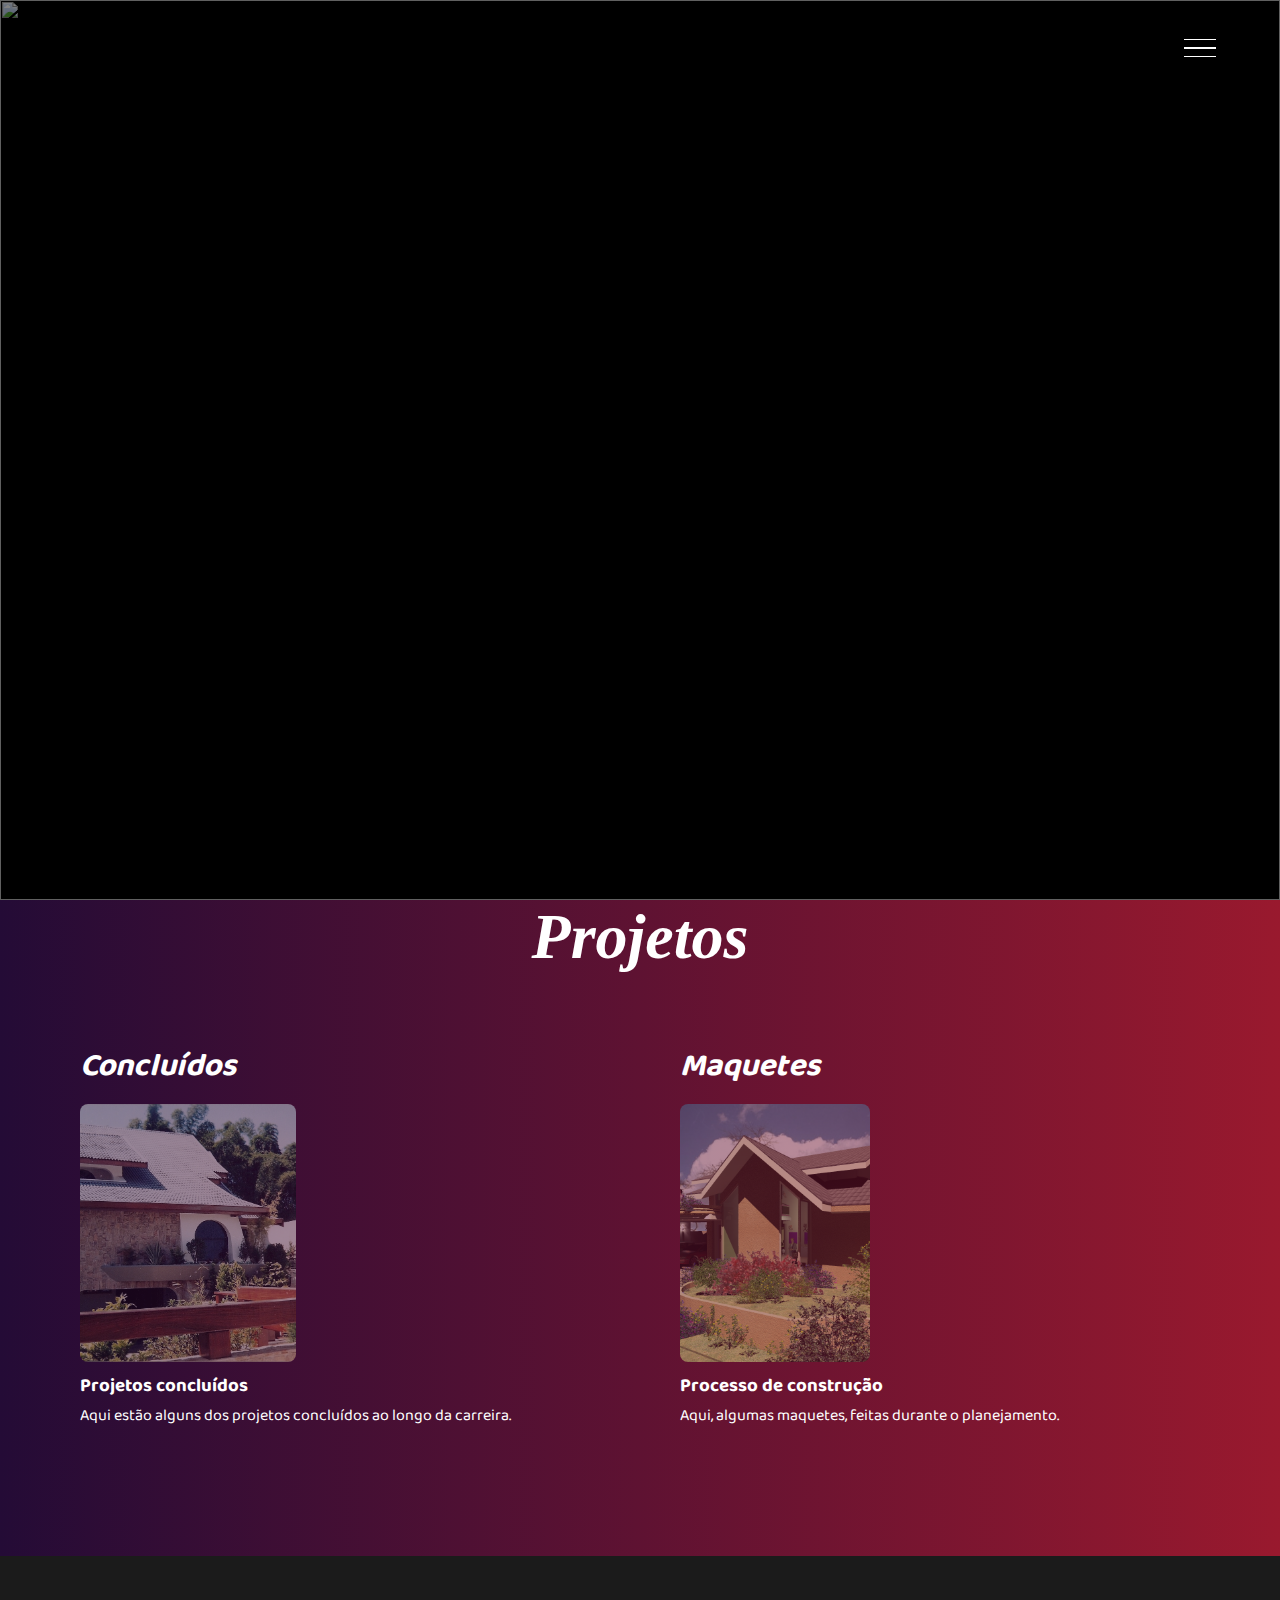
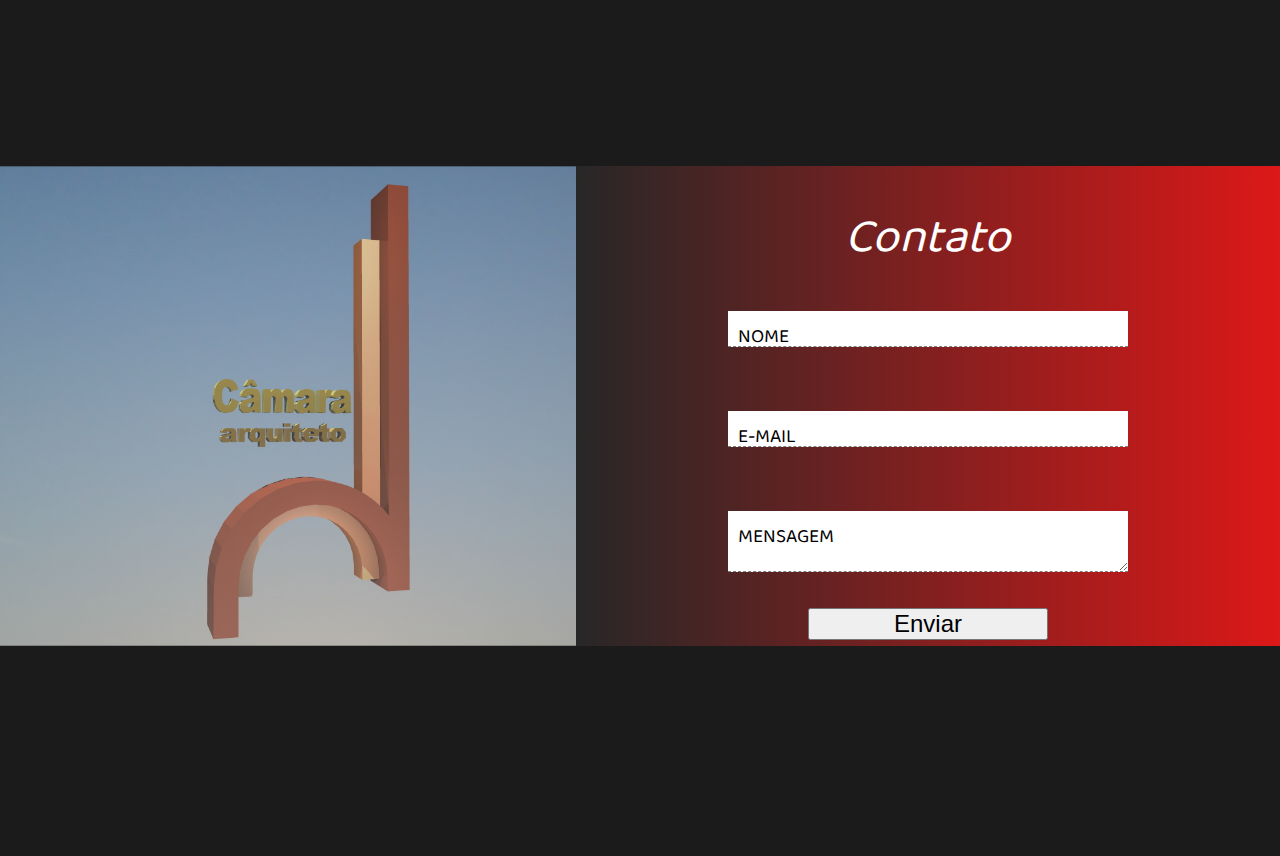
==== index.html @ ca82f41b ".abacontatos-inicial" ====
<!DOCTYPE html>
<html lang="pt-br">
<head>
    <meta charset="UTF-8">
    <meta name="viewport" content="width=device-width, initial-scale=1.0">
    <link rel="stylesheet" href="style.css">
    <link rel="apple-touch-icon" sizes="180x180" href="Imagens/apple-touch-icon.png">
    <link rel="icon" type="image/png" sizes="32x32" href="Imagens/favicon-32x32.png">
    <link rel="icon" type="image/png" sizes="16x16" href="Imagens/favicon-16x16.png">
    <link rel="manifest" href="/site.webmanifest">
    <title>Câmara Arquitetura</title>
</head>
<body>

    <div class="container">
        
        <div class="hamburguer">
            <div class="line" id="line1"></div>
            <div class="line" id="line2"></div>
            <div class="line" id="line3"></div>
            <span>fechar</span>
        </div>

        <header>
            <div class="img-wrapper">
                <img src="Imagens/obra marcelino 019.JPG" alt="">
            </div>

            <div class="banner">
                <h1>Arquitetando seus sonhos</h1>
                <p>Câmara Arquiteto</p>
            </div>
        </header>

        <aside class="sidebar">
            <nav>
                <ul class="menu">
                    <li class="menu-item"><a href="" class="menu-link">Ínicio</a></li>
                    <li class="menu-item"><a href="" class="menu-link">Projetos</a></li>
                    <li class="menu-item"><a href="" class="menu-link">Background</a></li>
                    <li class="menu-item"><a href="" class="menu-link">Contato</a></li>
                </ul>
            </nav>

            <div class="socialMedia">
                <a href=""><i class="fab fa-facebook"></i></a>
                <a href=""><i class="fab fa-instagram"></i></a>
            </div>
        </aside>

        <section class="sessao-projetos">
            <h1>Projetos</h1><br>
            <div class="sessao-header">
                <div>
                    <div class="projetos">
                        <div class="card">
                            <div class="card-img-wrapper">
                                <div class="imagem">
                                    <h2>Concluídos</h2>
                                    <img src="Imagens/Digitalizar0001.JPG" alt="concluídos">
                                    <h3>Projetos concluídos</h3>
                                    <p>Aqui estão alguns dos projetos concluídos ao longo da carreira.</p>
                                </div>
                            </div>
                            <div class="card-img-wrapper">
                                <div class="imagem">
                                    <h2>Maquetes</h2>
                                    <img src="Imagens/hi1.jpg" alt="Maquetes">
                                    <h3>Processo de construção</h3>
                                    <p>Aqui, algumas maquetes, feitas durante o planejamento.</p>
                                </div>
                            </div>
                        </div>
                    </div>
                </div>
            </div>
        </section>

        <section class="sessao-contato">

            <div class="contato-wrapper">
                <div class="contato-esquerda"></div>
                <div class="contato-direita">
                    <h1>Contato</h1>
                    <form>
                        <div class="input-grupo"><input type="text" class="field" id="nome"><label for="nome" class="field-label">Nome</label></div>
                        <div class="input-grupo"><input type="text" class="field" id="email"><label for="email" class="field-label">E-mail</label></div>
                        <div class="input-grupo">
                            <textarea class="field" id="mensagem-contato"></textarea>
                            <label for="mensagem-contato" class="field-label">Mensagem</label>
                        </div>
                        <button type="submit" class="btn-submit">Enviar</button>
                    </form>
                </div>
            </div>

        </section>
    </div>
</body>
    <script src="script.js"></script>
</html>
---- style.css ----
@import url('https://fonts.googleapis.com/css2?family=Baloo+Da+2:wght@400;500;600;700;800&family=Josefin+Slab:ital,wght@0,100;0,200;0,300;0,400;1,100;1,200;1,300&family=Mulish:ital,wght@0,200;0,300;0,400;0,500;1,200;1,300;1,400;1,500&display=swap');

@import url('https://cdnjs.cloudflare.com/ajax/libs/font-awesome/5.15.1/css/all.min.css');

*{
    margin: 0;
    padding: 0;
    list-style: none;
    text-decoration: none;
}

:root{
    --font-primary: "Baloo Da 2", serif;
    --font-secudary: "Josefin Slab", serif;
    --font-action: "Muli", serif;
}

.hamburguer{
    width: 2rem;
    height: 2rem;
    position: fixed;
    z-index: 100;
    right: 4rem;
    top: 2rem;
    display: flex;
    flex-direction: column;
    justify-content: space-evenly;
    cursor: pointer;
}

.show-menu .hamburguer{
    right: 11rem;
}

.line{
    width: 100%;
    height: .1rem;
    background-color: white;
    box-shadow: 0.1rem 0.1rem 1px black;
    transition: transform .5s;
}

.show-menu #line1{
    transform: rotate(45deg) translate(.3rem, .4rem);
}

.show-menu #line2{
    opacity: 0;
    visibility: hidden;
}

.show-menu #line3{
    transform: rotate(-45deg) translate(.3rem, -.5rem);
}

.hamburguer span{
    position: absolute;
    left: 3rem;
    height: 2rem;
    width: 6rem;
    display: flex;
    justify-content: center;
    align-items: center;
    background-color: rgb(119, 34, 34);
    color: white;
    font-family: var(--font-secudary);

    opacity: 0;
}

.hamburguer span::before{
    content: "";
    position: absolute;
    border-right: .5rem solid rgb(119, 34, 34);
    border-top: .5rem solid transparent;
    border-left: .5rem solid transparent;
    border-bottom: .5rem solid transparent;
    left: -1.5rem;
}

.show-menu .hamburguer:hover span{
    opacity: 1;
}

header{
    width: 100%;
    height: 100vh;
    overflow: hidden;
    position: relative;
}

.img-wrapper{
    width: 100%;
    height: 100%;
    overflow: hidden;
    background-color: black;
}

.img-wrapper img{
    width: 100%;
    height: 100%;
    object-fit: cover;
    opacity: 0.5;
    animation: zoom 4s;
}

@keyframes zoom{
    0%{
        transform: scale(1.8);
    }
    100%{
        transform: scale(1);
    }
}
.banner{
    position: absolute;
    top: 25%;
    left: 2%;
}

.banner h1{
    color: white;
    font-size: 4.5rem;
    font-family: var(--font-primary);
    font-weight: 200;
    font-style: italic;
    text-shadow: .3rem .4rem 2px rgba(0, 0, 0, .6);
    margin-bottom: 0.5rem;
    opacity: 0;
    animation: moveBanner 1s forwards;
}

.banner p{
    color: white;
    font-size: 3.5rem;
    font-family: var(--font-secudary);
    font-weight: 800;
    font-style: italic;
    text-shadow: .3rem .4rem 2px rgba(0, 0, 0, .6);
    margin-bottom: 2rem;
    opacity: 0;
    animation: moveBanner 1.6s forwards;
    
}

.banner button{
    font-family: var(--font-action);
    color: black;
    text-transform: uppercase;
    letter-spacing: .1rem;
    background: #FFEFBA; 
    background: -webkit-linear-gradient(to right, #FFFFFF, #FFEFBA);  
    background: linear-gradient(to right, #FFFFFF, #FFEFBA); 
    padding-top: 1rem;
    padding-bottom: 1rem;
    padding-left: 2rem;
    padding-right: 2rem;
    border: none;
    border-radius: 5px;
    font-size: 1.3rem;
    cursor: pointer;

    opacity: 0;
    animation: moveBanner 1.9s forwards;
}

@keyframes moveBanner{
    0%{
        transform: translateY(10rem) rotateY(-30deg);
    }
    100%{
        transform: translateY(0) rotateY(0);
        opacity: 1;
    }
}

.sidebar{
    width: 14rem;
    height: 100vh;
    background: #333333;
    background: -webkit-linear-gradient(to left, #dd1818, #272727);
    background: linear-gradient(to left, #dd1818, #272727);
    position: fixed;
    top: 0;
    right: -20rem;
    transition: all 1s;
}

.show-menu .sidebar{
    right: 0;
}

.menu{
    position: absolute;
    top: 40%;
    left: 50%;
    transform: translate(-50%, -50%);
}

.menu-item{
    text-align: center;   
}

.menu-link{
    font-family: var(--font-secudary);
    font-weight: 900;
    font-size: 2rem;
    font-style: italic;
    color: white;
}

.menu-link:hover{
    color: rgb(53, 53, 53);
}

.socialMedia{
    position: absolute;
    bottom: 2rem;
    width: 100%;
    display: flex;
    justify-content: space-evenly;
    background: #333333; 
    background: -webkit-linear-gradient(to left, #dd1818, #272727);
    background: linear-gradient(to left, #dd1818, #272727);

}

.socialMedia i{
    color: white;
    height: 2.5rem;
    width: 2.5rem;
    font-size: 2rem;
    display: flex;
    justify-content: center;
    align-items: center;
}

.socialMedia i:hover{
    color: rgb(53, 53, 53);
}

.sessao-projetos{
    background: #c31432;
    background: -webkit-linear-gradient(to right, #240b36, #99192e); 
    background: linear-gradient(to right, #240b36, #99192e); 

}

.sessao-projetos h1{
    font-size: 4rem;
    font-weight: bolder;
    font-style: italic;
    text-align: center;
    color: white;
} 

.projetos{
    color: white;
    font-family: var(--font-primary);
    display: flex;
    margin-left: 5rem;
}

.projetos h2{
    font-size: 2rem;
    font-weight: bolder;
    font-style: italic;
    display: flex;
    color: white;
}

.card{
    bottom: 2rem;
    width: 100%;
    display: flex;
    padding-top: 3rem;
}

.card h3{
    font-weight: bolder;
}

.card .card-img-wrapper{
    width: 100%;
    height: 100%;
    display: flex;
    padding-bottom: 10rem;
}

.card-img-wrapper img{
    object-fit: cover;
    width: 50%;
    height: 50%;
    margin-top: 10px;
    border-radius: .5rem;
    opacity: .5;
    justify-content: space-evenly; 
    bottom: 0;
    cursor: pointer;
}

.card-img-wrapper img:hover{
    opacity: 1;
    background-color: black;
}

.sessao-contato{
    width: 100%;
    height: 100vh;
    background-color: rgb(27, 27, 27);
    color: black;
    display: flex;
    align-items: center;
    justify-content: center;
}

.contato-wrapper{
    width: 100%;
    height: 30rem;
    display: flex;

}

.contato-esquerda{
    width: 50%;
    background: linear-gradient(rgba(88, 88, 88, 0.2), rgba(124, 124, 124, 0.5)), url(Imagens/logo10.jpg);
    background-size: cover;
    padding: 2rem 3rem 3rem 3rem;
}

.contato-direita{
    width: 50%;
    padding: 2rem 7rem 7rem 7rem;
    background: #333333;
    background: -webkit-linear-gradient(to left, #dd1818, #272727);
    background: linear-gradient(to left, #dd1818, #272727);
}

.sessao-contato h1{
    font-family: var(--font-primary);
    color: rgb(255, 255, 255);
    font-size: 3rem;
    font-weight: lighter;
    font-style: italic;
    text-align: center;
}

.sessao-contato form{
    width: 100%;
    display: flex;
    flex-direction: column;
    align-items: center;
}

.input-grupo{
    position: relative;
}

.field{
    border: none;
    width: 25rem;
    font-size: 1.2rem;
    font-family: serif;
    font-weight: lighter;
    border-bottom: 1px dashed gray;
    height: 2.2rem;
    outline: none;
    margin: 2rem 0;
}

.input-grupo textarea{
    padding-top: 1.5rem;
}

.field-label{
    position: absolute;
    left: 0;
    top: 2.6rem;
    font-size: 1.2rem;
    font-family: var(--font-primary);
    font-weight: lighter;
    text-transform: uppercase;
    transition: all .4s;
    padding-left: .6rem;
    padding-bottom: .6rem;
}

.field:focus ~ label{
    top: 0;
    color: white;
}

.field:focus{
    border-bottom: 1px solid;
}

.btn-submit{
    font-size: 1.5rem;
    width: 50%;
    height: 2rem;
    
}
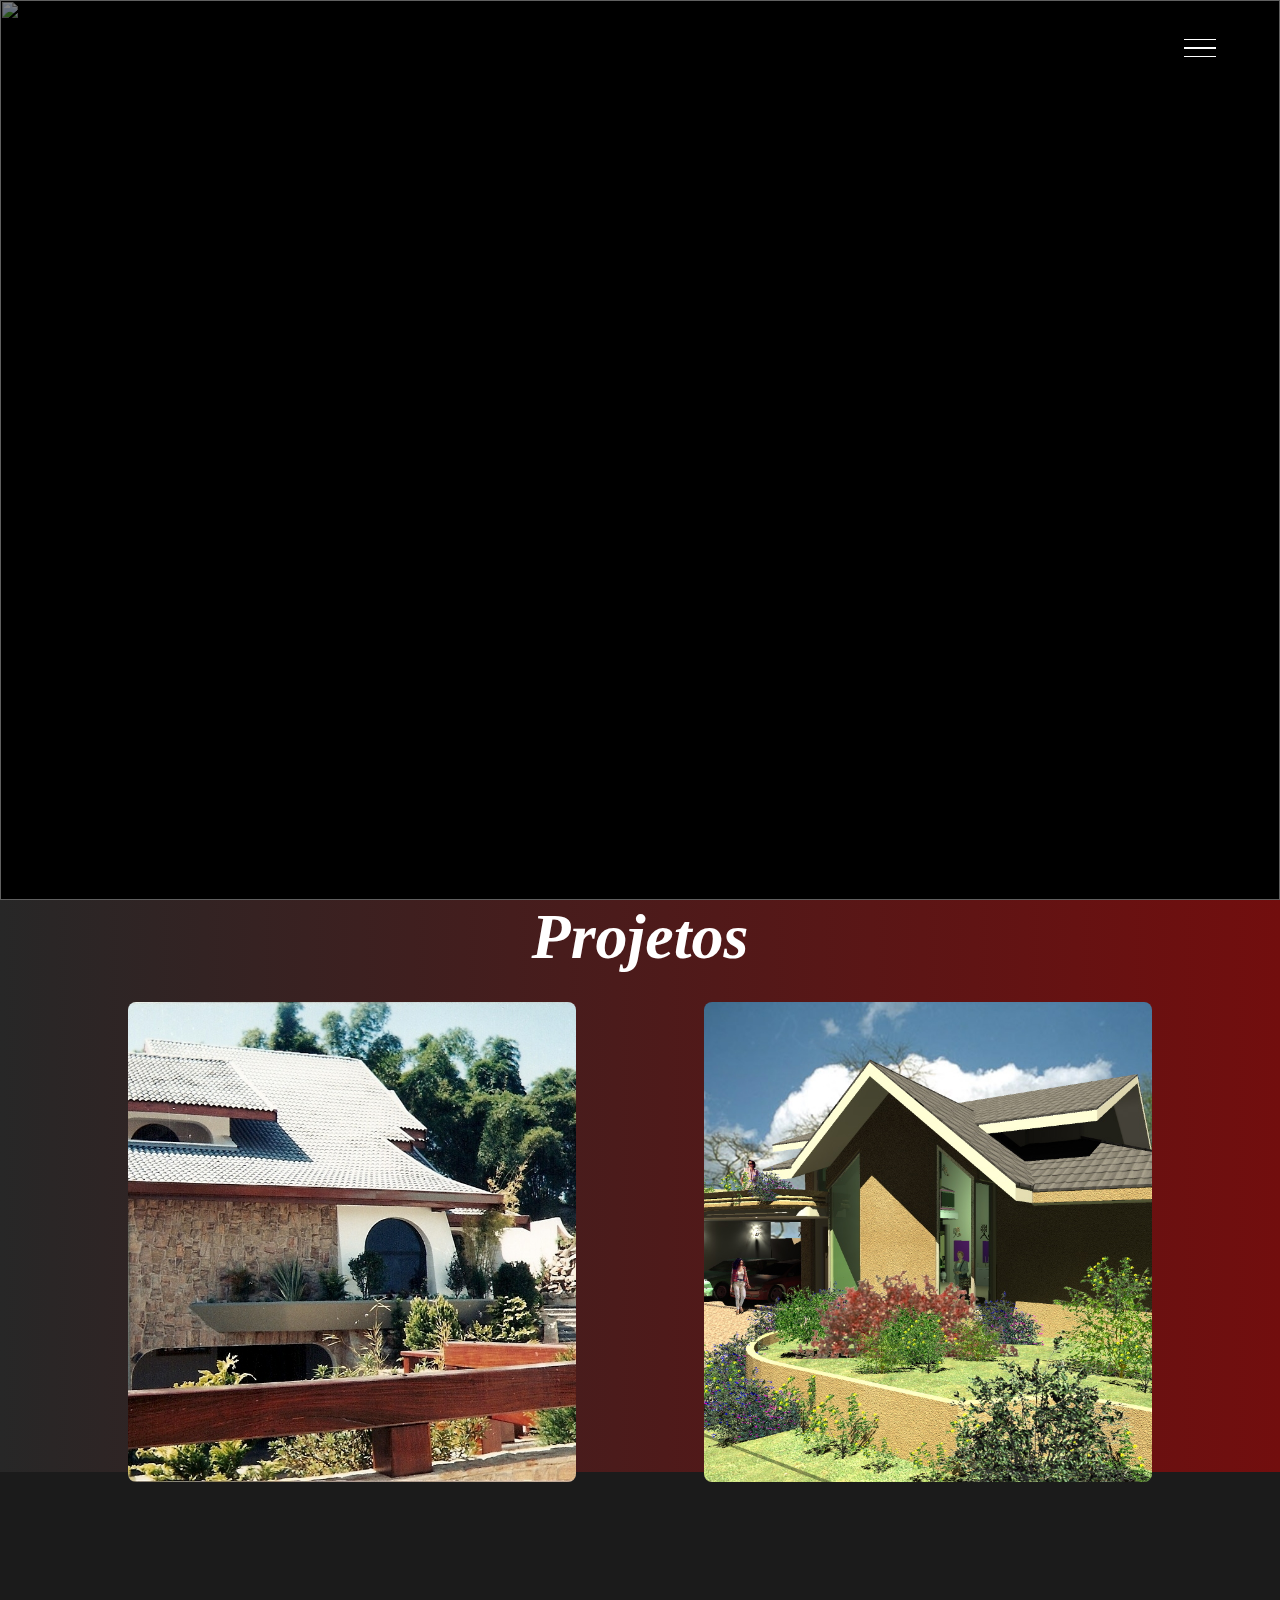
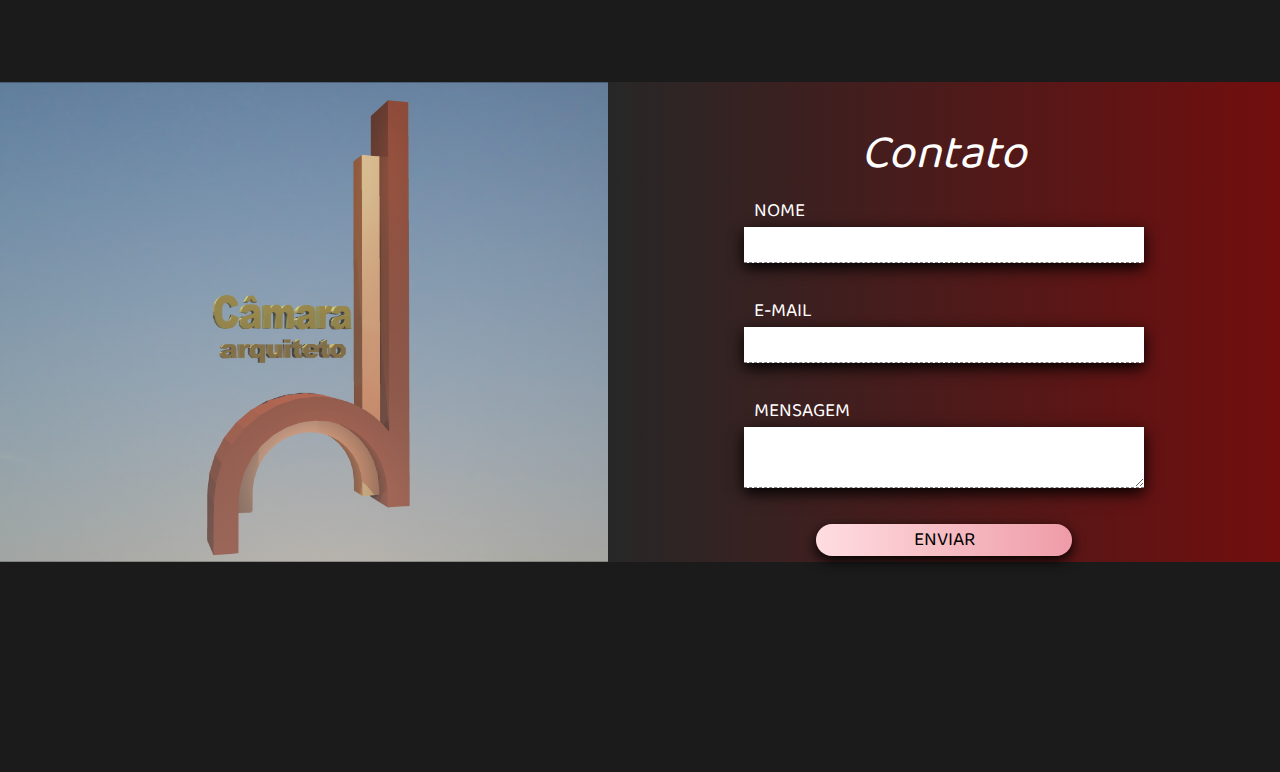
==== commit 68acd679: "atualizacao-aba-projetos" ====
--- a/index.html
+++ b/index.html
@@ -54,27 +54,33 @@
                 <div>
                     <div class="projetos">
                         <div class="card">
-                            <div class="card-img-wrapper">
-                                <div class="imagem">
-                                    <h2>Concluídos</h2>
-                                    <img src="Imagens/Digitalizar0001.JPG" alt="concluídos">
+                                <div class="card-img-wrapper">
+                                        <img src="Imagens/Digitalizar0001.JPG" alt="Concluídos">
+                                </div>
+                                <div class="card-info">
                                     <h3>Projetos concluídos</h3>
                                     <p>Aqui estão alguns dos projetos concluídos ao longo da carreira.</p>
+                                    <button>Veja mais</button>
                                 </div>
-                            </div>
-                            <div class="card-img-wrapper">
-                                <div class="imagem">
-                                    <h2>Maquetes</h2>
-                                    <img src="Imagens/hi1.jpg" alt="Maquetes">
+                        </div>
+
+
+                        <div class="card">
+                                <div class="card-img-wrapper">
+                                        <img src="Imagens/hi1.jpg" alt="Maquetes">
+                                </div>
+    
+                                <div class="card-info">
                                     <h3>Processo de construção</h3>
                                     <p>Aqui, algumas maquetes, feitas durante o planejamento.</p>
+                                    <button>Veja mais</button>
                                 </div>
-                            </div>
                         </div>
+
                     </div>
                 </div>
             </div>
-        </section>
+    </section>
 
         <section class="sessao-contato">
 
@@ -89,7 +95,7 @@
                             <textarea class="field" id="mensagem-contato"></textarea>
                             <label for="mensagem-contato" class="field-label">Mensagem</label>
                         </div>
-                        <button type="submit" class="btn-submit">Enviar</button>
+                        <button type="submit" class="btn btn-submit">Enviar</button>
                     </form>
                 </div>
             </div>
--- a/style.css
+++ b/style.css
@@ -19,7 +19,7 @@
     width: 2rem;
     height: 2rem;
     position: fixed;
-    z-index: 100;
+    z-index: 101;
     right: 4rem;
     top: 2rem;
     display: flex;
@@ -178,12 +178,13 @@
     width: 14rem;
     height: 100vh;
     background: #333333;
-    background: -webkit-linear-gradient(to left, #dd1818, #272727);
-    background: linear-gradient(to left, #dd1818, #272727);
+    background: -webkit-linear-gradient(to left, #720e0e, #272727);
+    background: linear-gradient(to left, #720e0e, #272727);
     position: fixed;
     top: 0;
     right: -20rem;
     transition: all 1s;
+    z-index: 100;
 }
 
 .show-menu .sidebar{
@@ -219,9 +220,9 @@
     width: 100%;
     display: flex;
     justify-content: space-evenly;
-    background: #333333; 
-    background: -webkit-linear-gradient(to left, #dd1818, #272727);
-    background: linear-gradient(to left, #dd1818, #272727);
+    background: #333333;
+    background: -webkit-linear-gradient(to left, #720e0e, #272727);
+    background: linear-gradient(to left, #720e0e, #272727);
 
 }
 
@@ -240,10 +241,15 @@
 }
 
 .sessao-projetos{
-    background: #c31432;
-    background: -webkit-linear-gradient(to right, #240b36, #99192e); 
-    background: linear-gradient(to right, #240b36, #99192e); 
-
+    background: #333333;
+    background: -webkit-linear-gradient(to left, #720e0e, #272727);
+    background: linear-gradient(to left, #720e0e, #272727);
+    /*background: #0F2027;  
+    background: -webkit-linear-gradient(to right, #2C5364, #203A43, #0F2027);  
+    background: linear-gradient(to right, #2C5364, #203A43, #0F2027);
+    background: #0f0c29;
+    background: -webkit-linear-gradient(to right, #24243e, #302b63, #0f0c29);  
+    background: linear-gradient(to right, #24243e, #302b63, #0f0c29);*/ 
 }
 
 .sessao-projetos h1{
@@ -258,7 +264,7 @@
     color: white;
     font-family: var(--font-primary);
     display: flex;
-    margin-left: 5rem;
+    justify-content: space-evenly;
 }
 
 .projetos h2{
@@ -270,38 +276,76 @@
 }
 
 .card{
-    bottom: 2rem;
-    width: 100%;
-    display: flex;
-    padding-top: 3rem;
-}
-
-.card h3{
-    font-weight: bolder;
-}
-
-.card .card-img-wrapper{
+    width: 28rem;
+    height: 30rem;
+    position: relative;
+}
+
+.card-img-wrapper{
     width: 100%;
     height: 100%;
-    display: flex;
-    padding-bottom: 10rem;
+    border-radius: .5rem;
 }
 
 .card-img-wrapper img{
     object-fit: cover;
-    width: 50%;
-    height: 50%;
+    width: 100%;
+    height: 100%;
     margin-top: 10px;
     border-radius: .5rem;
-    opacity: .5;
-    justify-content: space-evenly; 
+    opacity: 1;
+    /*justify-content: space-center; 
+    bottom: 0;*/
+    transition: opacity .3s;
+}
+
+.card:hover .card-img-wrapper img{
+    opacity: .3;
+}
+
+.card-info{
+    position: absolute;
     bottom: 0;
+    padding: 2rem;
+    text-shadow: 0.9rem 0.5rem 0.8rem black;
+    opacity: 0;
+    visibility: hidden;
+    transition: all .3s;
+}
+
+.card-info h3{
+    font-family: var(--font-primary);
+    font-size: 2rem;
+    font-weight: 500;
+}
+
+.card-info p{
+    font-family: var(--font-secudary);
+    font-weight: bolder;
+    font-size: 1.5rem;
+}
+
+.card-info button{
+    background: #ee9ca7;
+    background: -webkit-linear-gradient(to right, #ffdde1, #ee9ca7);  
+    background: linear-gradient(to right, #ffdde1, #ee9ca7); 
+    width: 8rem;
+    height: 2rem;
     cursor: pointer;
-}
-
-.card-img-wrapper img:hover{
-    opacity: 1;
+    color: black;
+    font-weight: bolder;
+    text-transform: uppercase;
+    border-radius: .5rem;
+    border: none;
+    box-shadow: 0 .1rem .8rem black;
+    margin-top: 1.5rem;
+}
+
+.card:hover .card-info{
     background-color: black;
+    bottom: 2rem;
+    opacity: .8;
+    visibility: visible;
 }
 
 .sessao-contato{
@@ -330,10 +374,10 @@
 
 .contato-direita{
     width: 50%;
-    padding: 2rem 7rem 7rem 7rem;
+    padding: 2rem 5rem 5rem 5rem;
     background: #333333;
-    background: -webkit-linear-gradient(to left, #dd1818, #272727);
-    background: linear-gradient(to left, #dd1818, #272727);
+    background: -webkit-linear-gradient(to left, #720e0e, #272727);
+    background: linear-gradient(to left, #720e0e, #272727);
 }
 
 .sessao-contato h1{
@@ -343,6 +387,7 @@
     font-weight: lighter;
     font-style: italic;
     text-align: center;
+    padding-top: 0;
 }
 
 .sessao-contato form{
@@ -366,17 +411,23 @@
     height: 2.2rem;
     outline: none;
     margin: 2rem 0;
+    padding: 0;
+    box-shadow: 0 .3rem .9rem black;
 }
 
 .input-grupo textarea{
     padding-top: 1.5rem;
+    max-width: 30rem;
+    max-height: 4rem;
+    min-width: 15rem;
+    min-height: 2rem;
 }
 
 .field-label{
     position: absolute;
     left: 0;
-    top: 2.6rem;
     font-size: 1.2rem;
+    color: white;
     font-family: var(--font-primary);
     font-weight: lighter;
     text-transform: uppercase;
@@ -385,18 +436,27 @@
     padding-bottom: .6rem;
 }
 
-.field:focus ~ label{
+/*.field:focus ~ label{
     top: 0;
     color: white;
-}
+}*/
 
 .field:focus{
-    border-bottom: 1px solid;
+    border-bottom: 2px solid;
 }
 
 .btn-submit{
-    font-size: 1.5rem;
+    background: #ee9ca7;
+    background: -webkit-linear-gradient(to right, #ffdde1, #ee9ca7);  
+    background: linear-gradient(to right, #ffdde1, #ee9ca7);
+    font-size: 1.2rem;
+    font-family: var(--font-primary);
+    font-weight: lighter;
+    text-transform: uppercase;
     width: 50%;
-    height: 2rem;
-    
+    height: 2rem;    
+    cursor: pointer;
+    border-radius: 10rem;
+    border: none;
+    box-shadow: 0 .3rem .8rem black;
 }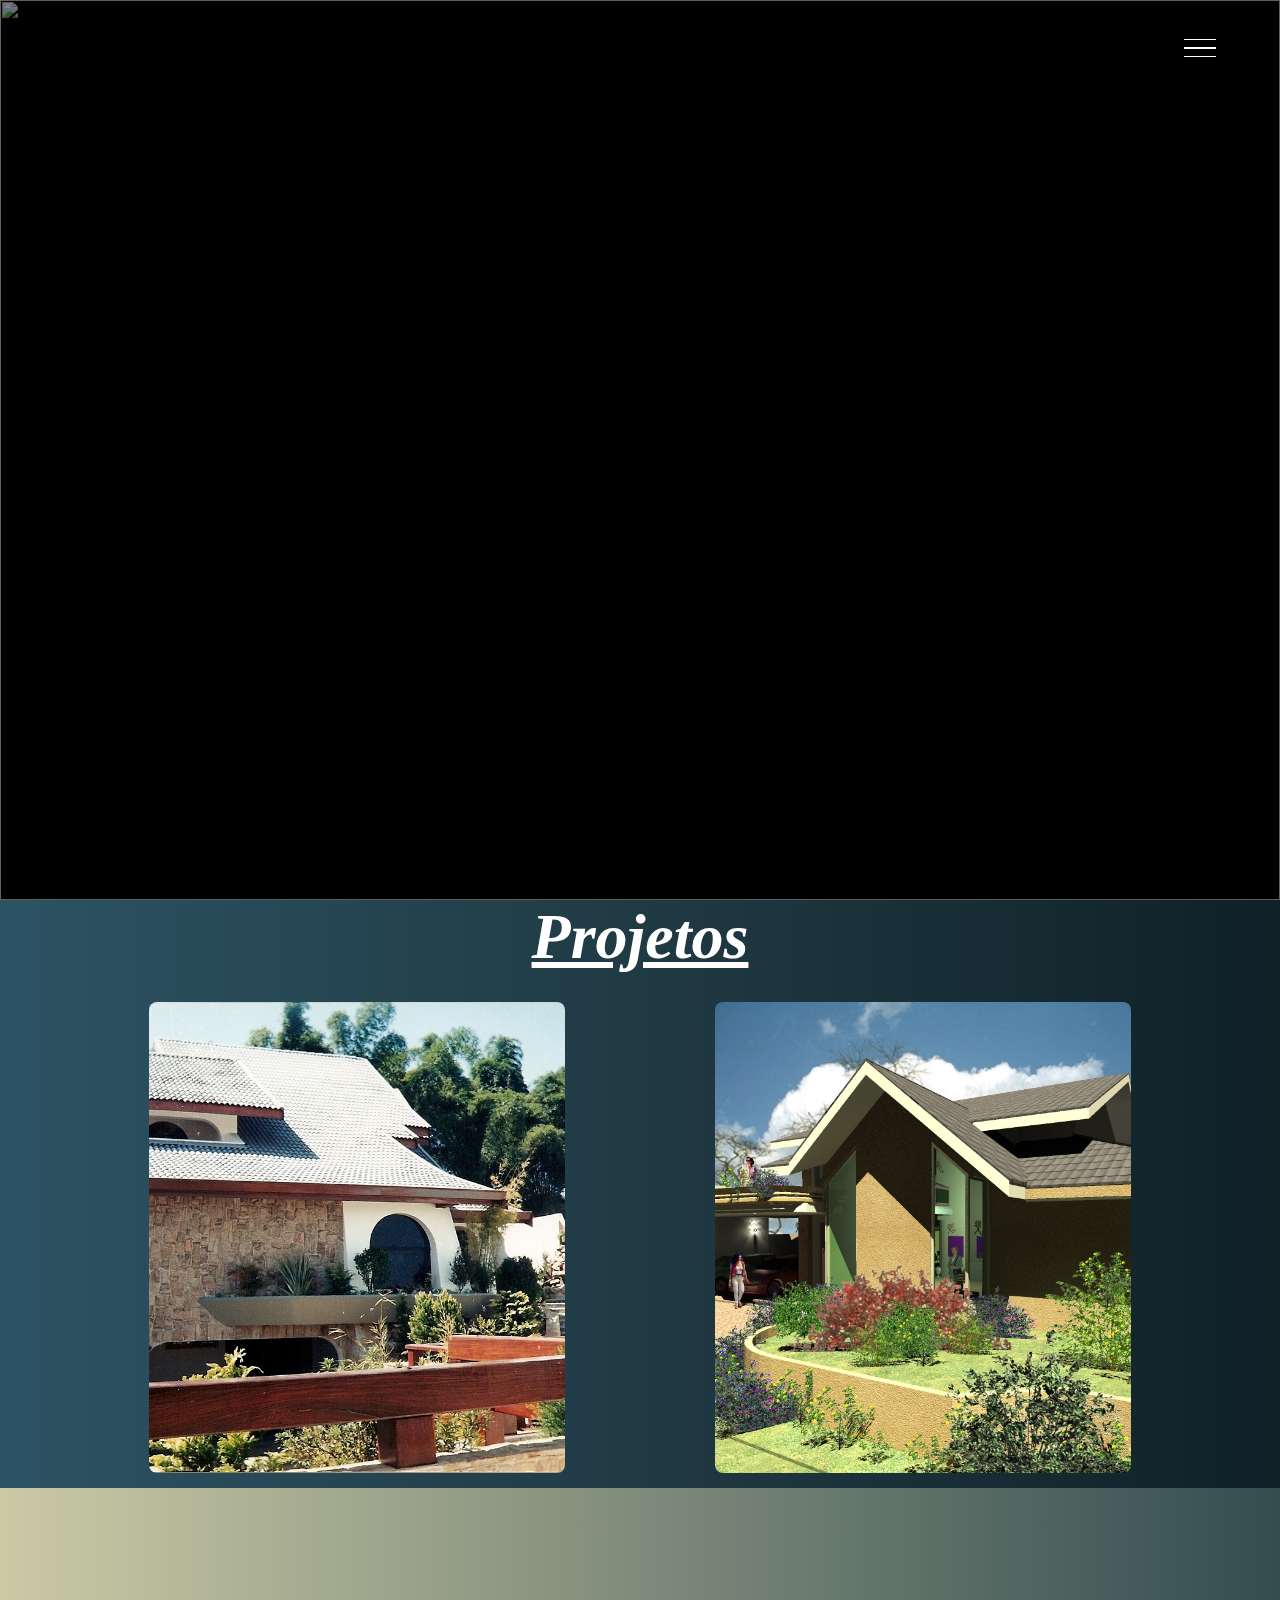
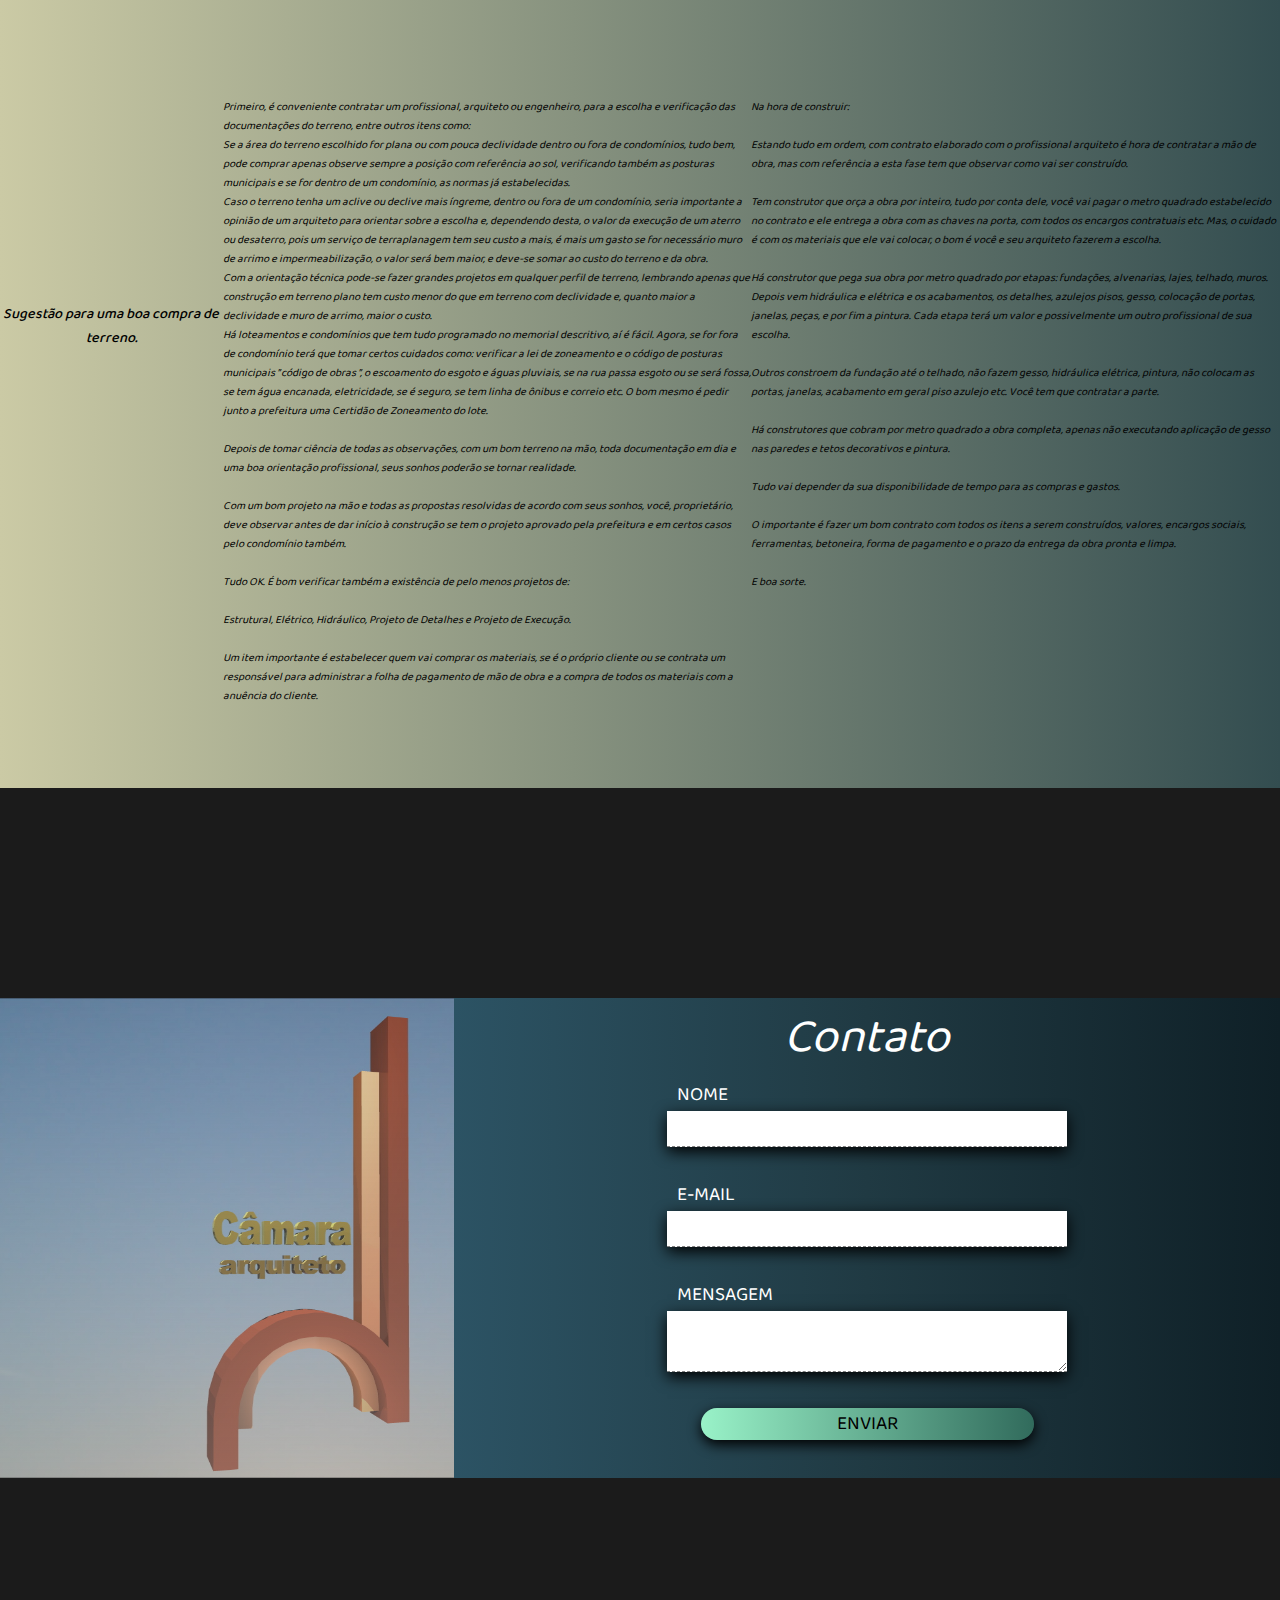
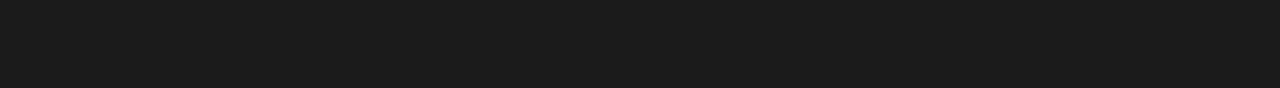
==== commit e11fe6cc: "inicio-text" ====
--- a/index.html
+++ b/index.html
@@ -80,7 +80,42 @@
                     </div>
                 </div>
             </div>
-    </section>
+        </section>
+        
+        <section class="sessao-textos">
+            <h1>Sugestão para uma boa compra de terreno.<br><br></h1>
+            <div class="text-img-wrapper">
+                <div class="coluna-esquerda">
+                            <h2>                      
+                            Primeiro, é conveniente contratar um profissional, arquiteto ou engenheiro, para a escolha e verificação das documentações do terreno, entre outros itens como:<br>               
+                            Se a área do terreno escolhido for plana ou com pouca declividade dentro ou fora de condomínios, tudo bem, pode comprar apenas observe sempre a posição com referência ao sol, verificando também as posturas municipais e se for dentro de um condomínio, as normas já estabelecidas.<br>
+                            Caso o terreno tenha um aclive ou declive mais íngreme, dentro ou fora de um condomínio, seria importante a opinião de um arquiteto para orientar sobre a escolha e, dependendo desta, o valor da execução de um aterro ou desaterro, pois um serviço de terraplanagem tem seu custo a mais, é mais um  gasto se for necessário muro de arrimo e impermeabilização, o valor será bem maior, e deve-se somar   ao custo do terreno e  da obra.<br>
+                            Com a orientação técnica pode-se fazer grandes projetos em qualquer perfil de terreno, lembrando apenas que construção em terreno plano tem custo menor do que em terreno com declividade e, quanto maior a declividade e muro de arrimo, maior o custo.<br>
+                            Há loteamentos e condomínios que tem   tudo programado no memorial descritivo, aí é fácil. Agora, se for fora de condomínio terá que tomar certos cuidados como: verificar a lei de zoneamento e o código de posturas municipais ” código de obras ”, o escoamento do esgoto e águas pluviais, se na rua passa esgoto ou se será fossa, se tem água encanada, eletricidade, se é seguro, se tem linha de ônibus e correio etc. O bom mesmo é pedir junto a prefeitura uma Certidão de Zoneamento do lote.<br><br> 
+                            Depois de tomar ciência de todas as observações, com um bom terreno na mão, toda documentação em dia e uma boa orientação profissional, seus sonhos poderão se tornar realidade.<br><br>
+                            Com um bom projeto na mão e todas as propostas resolvidas de acordo com seus sonhos, você, proprietário, deve observar antes
+                            de dar início à construção se tem o projeto aprovado pela prefeitura e em certos casos pelo condomínio também.<br><br> 
+                            Tudo OK. É bom verificar também a existência de pelo menos projetos de:<br><br>
+                            Estrutural, Elétrico, Hidráulico, Projeto de Detalhes e Projeto de Execução.<br><br>
+                            Um item importante é estabelecer quem vai comprar os materiais, se é o próprio cliente ou se contrata um responsável para administrar a folha de pagamento de mão de obra e a compra de todos os materiais com a anuência do cliente.<br><br>
+                            </h2>
+                    </div>   
+                    
+                    <div class="coluna-direita">
+                        <h2>
+                            Na hora de construir:<br><br>
+                            Estando tudo em ordem, com contrato elaborado com o profissional arquiteto é hora de contratar a mão de obra, mas com referência a esta fase tem que observar como vai ser construído.<br><br> 
+                            Tem construtor que orça a obra por inteiro, tudo por conta dele, você vai pagar o metro quadrado estabelecido no contrato e ele entrega a obra com as chaves na porta, com todos os encargos contratuais etc. Mas, o cuidado é com os materiais que ele vai colocar, o bom é você e seu arquiteto fazerem a escolha.<br><br>
+                            Há construtor que pega sua obra por metro quadrado por etapas: fundações, alvenarias, lajes, telhado, muros. Depois vem hidráulica e elétrica e os acabamentos, os detalhes, azulejos pisos, gesso, colocação de portas, janelas, peças, e por fim a pintura. Cada etapa terá um valor e possivelmente um outro profissional de sua escolha.<br><br> 
+                            Outros constroem da fundação até o telhado, não fazem gesso, hidráulica elétrica, pintura, não colocam as portas, janelas, acabamento em geral piso azulejo etc. Você tem que contratar a parte.<br><br>
+                            Há construtores que cobram por metro quadrado a obra completa, apenas não executando aplicação de gesso nas paredes e tetos decorativos e pintura. <br><br>
+                            Tudo vai depender da sua disponibilidade de tempo para as compras e gastos.<br><br>
+                            O importante é fazer um bom contrato com todos os itens a serem construídos, valores, encargos sociais, ferramentas, betoneira, forma de pagamento e o prazo da entrega da obra pronta e limpa.<br><br>
+                            E boa sorte.                  
+                        </h2>
+                    </div>
+            </div>
+        </section>
 
         <section class="sessao-contato">
 
--- a/style.css
+++ b/style.css
@@ -61,7 +61,10 @@
     display: flex;
     justify-content: center;
     align-items: center;
-    background-color: rgb(119, 34, 34);
+    background: #0F2027;  
+    background: -webkit-linear-gradient(to right, #2C5364, #203A43, #0F2027);  
+    background: linear-gradient(to right, #2C5364, #203A43, #0F2027); 
+
     color: white;
     font-family: var(--font-secudary);
 
@@ -71,7 +74,7 @@
 .hamburguer span::before{
     content: "";
     position: absolute;
-    border-right: .5rem solid rgb(119, 34, 34);
+    border-right: .5rem solid white;
     border-top: .5rem solid transparent;
     border-left: .5rem solid transparent;
     border-bottom: .5rem solid transparent;
@@ -144,13 +147,13 @@
 }
 
 .banner button{
+    background: #0F2027;  
+    background: -webkit-linear-gradient(to right, #2C5364, #203A43, #0F2027);  
+    background: linear-gradient(to right, #2C5364, #203A43, #0F2027); 
     font-family: var(--font-action);
     color: black;
     text-transform: uppercase;
     letter-spacing: .1rem;
-    background: #FFEFBA; 
-    background: -webkit-linear-gradient(to right, #FFFFFF, #FFEFBA);  
-    background: linear-gradient(to right, #FFFFFF, #FFEFBA); 
     padding-top: 1rem;
     padding-bottom: 1rem;
     padding-left: 2rem;
@@ -175,11 +178,11 @@
 }
 
 .sidebar{
+    background: #0F2027; 
+    background: -webkit-linear-gradient(to right, #2C5364, #203A43, #0F2027);  
+    background: linear-gradient(to right, #2C5364, #203A43, #0F2027); 
     width: 14rem;
     height: 100vh;
-    background: #333333;
-    background: -webkit-linear-gradient(to left, #720e0e, #272727);
-    background: linear-gradient(to left, #720e0e, #272727);
     position: fixed;
     top: 0;
     right: -20rem;
@@ -199,12 +202,13 @@
 }
 
 .menu-item{
-    text-align: center;   
+    text-align: center;
 }
 
 .menu-link{
-    font-family: var(--font-secudary);
-    font-weight: 900;
+    font-family: var(--font-primary);
+    font-weight: lighter;
+    text-transform: uppercase;
     font-size: 2rem;
     font-style: italic;
     color: white;
@@ -215,14 +219,15 @@
 }
 
 .socialMedia{
+    background: #0F2027;  
+    background: -webkit-linear-gradient(to right, #2C5364, #203A43, #0F2027); 
+    background: linear-gradient(to right, #2C5364, #203A43, #0F2027); 
     position: absolute;
     bottom: 2rem;
     width: 100%;
     display: flex;
     justify-content: space-evenly;
-    background: #333333;
-    background: -webkit-linear-gradient(to left, #720e0e, #272727);
-    background: linear-gradient(to left, #720e0e, #272727);
+
 
 }
 
@@ -241,15 +246,9 @@
 }
 
 .sessao-projetos{
-    background: #333333;
-    background: -webkit-linear-gradient(to left, #720e0e, #272727);
-    background: linear-gradient(to left, #720e0e, #272727);
-    /*background: #0F2027;  
+    background: #0F2027;  
     background: -webkit-linear-gradient(to right, #2C5364, #203A43, #0F2027);  
-    background: linear-gradient(to right, #2C5364, #203A43, #0F2027);
-    background: #0f0c29;
-    background: -webkit-linear-gradient(to right, #24243e, #302b63, #0f0c29);  
-    background: linear-gradient(to right, #24243e, #302b63, #0f0c29);*/ 
+    background: linear-gradient(to right, #2C5364, #203A43, #0F2027); 
 }
 
 .sessao-projetos h1{
@@ -257,6 +256,7 @@
     font-weight: bolder;
     font-style: italic;
     text-align: center;
+    text-decoration: underline;
     color: white;
 } 
 
@@ -276,8 +276,8 @@
 }
 
 .card{
-    width: 28rem;
-    height: 30rem;
+    width: 26rem;
+    height: 31rem;
     position: relative;
 }
 
@@ -285,12 +285,13 @@
     width: 100%;
     height: 100%;
     border-radius: .5rem;
+    margin-top: -2;
 }
 
 .card-img-wrapper img{
     object-fit: cover;
     width: 100%;
-    height: 100%;
+    height: 95%;
     margin-top: 10px;
     border-radius: .5rem;
     opacity: 1;
@@ -315,20 +316,20 @@
 
 .card-info h3{
     font-family: var(--font-primary);
-    font-size: 2rem;
+    font-size: 1.4rem;
     font-weight: 500;
 }
 
 .card-info p{
     font-family: var(--font-secudary);
     font-weight: bolder;
-    font-size: 1.5rem;
+    font-size: 1rem;
 }
 
 .card-info button{
-    background: #ee9ca7;
-    background: -webkit-linear-gradient(to right, #ffdde1, #ee9ca7);  
-    background: linear-gradient(to right, #ffdde1, #ee9ca7); 
+    background: #1f4037;  
+    background: -webkit-linear-gradient(to right, #99f2c8, #316b5c);  
+    background: linear-gradient(to right, #99f2c8, #316b5c);
     width: 8rem;
     height: 2rem;
     cursor: pointer;
@@ -348,6 +349,51 @@
     visibility: visible;
 }
 
+.sessao-textos{
+    background: #334d50;
+    background: -webkit-linear-gradient(to right, #cbcaa5, #334d50);  
+    background: linear-gradient(to right, #cbcaa5, #334d50);width: 100%;
+    height: 100vh;
+    display: flex;
+    align-items: center;
+    justify-content: center;
+}
+
+.sessao-textos h1{
+    font-family: var(--font-primary);
+    font-style: italic;
+    font-size: .9rem;
+    font-weight: 500;
+    text-align: center;
+    top: 1rem;
+}
+
+.text-img-wrapper{
+    width: 100%;
+    height: 30rem;
+    display: flex;
+}
+
+
+.text-img-wrapper h2{
+    font-family: var(--font-primary);
+    font-style: italic;
+    font-size: .7rem;
+    font-weight: lighter;
+    display: flex;
+}
+
+.coluna-esquerda{
+    width: 50%;
+    height: 30rem;
+    background-size: cover;
+}
+
+.coluna-direita{
+    width: 50%;
+    height: 30rem;
+    background-size: cover;
+}
 .sessao-contato{
     width: 100%;
     height: 100vh;
@@ -366,18 +412,18 @@
 }
 
 .contato-esquerda{
-    width: 50%;
+    width: 35%;
     background: linear-gradient(rgba(88, 88, 88, 0.2), rgba(124, 124, 124, 0.5)), url(Imagens/logo10.jpg);
     background-size: cover;
     padding: 2rem 3rem 3rem 3rem;
 }
 
 .contato-direita{
-    width: 50%;
+    width: 65%;
     padding: 2rem 5rem 5rem 5rem;
-    background: #333333;
-    background: -webkit-linear-gradient(to left, #720e0e, #272727);
-    background: linear-gradient(to left, #720e0e, #272727);
+    background: #0F2027;  
+    background: -webkit-linear-gradient(to right, #2C5364, #203A43, #0F2027);  
+    background: linear-gradient(to right, #2C5364, #203A43, #0F2027); 
 }
 
 .sessao-contato h1{
@@ -387,7 +433,7 @@
     font-weight: lighter;
     font-style: italic;
     text-align: center;
-    padding-top: 0;
+    margin-top: -2rem;
 }
 
 .sessao-contato form{
@@ -446,9 +492,9 @@
 }
 
 .btn-submit{
-    background: #ee9ca7;
-    background: -webkit-linear-gradient(to right, #ffdde1, #ee9ca7);  
-    background: linear-gradient(to right, #ffdde1, #ee9ca7);
+    background: #1f4037;  
+    background: -webkit-linear-gradient(to right, #99f2c8, #316b5c);  
+    background: linear-gradient(to right, #99f2c8, #316b5c);
     font-size: 1.2rem;
     font-family: var(--font-primary);
     font-weight: lighter;
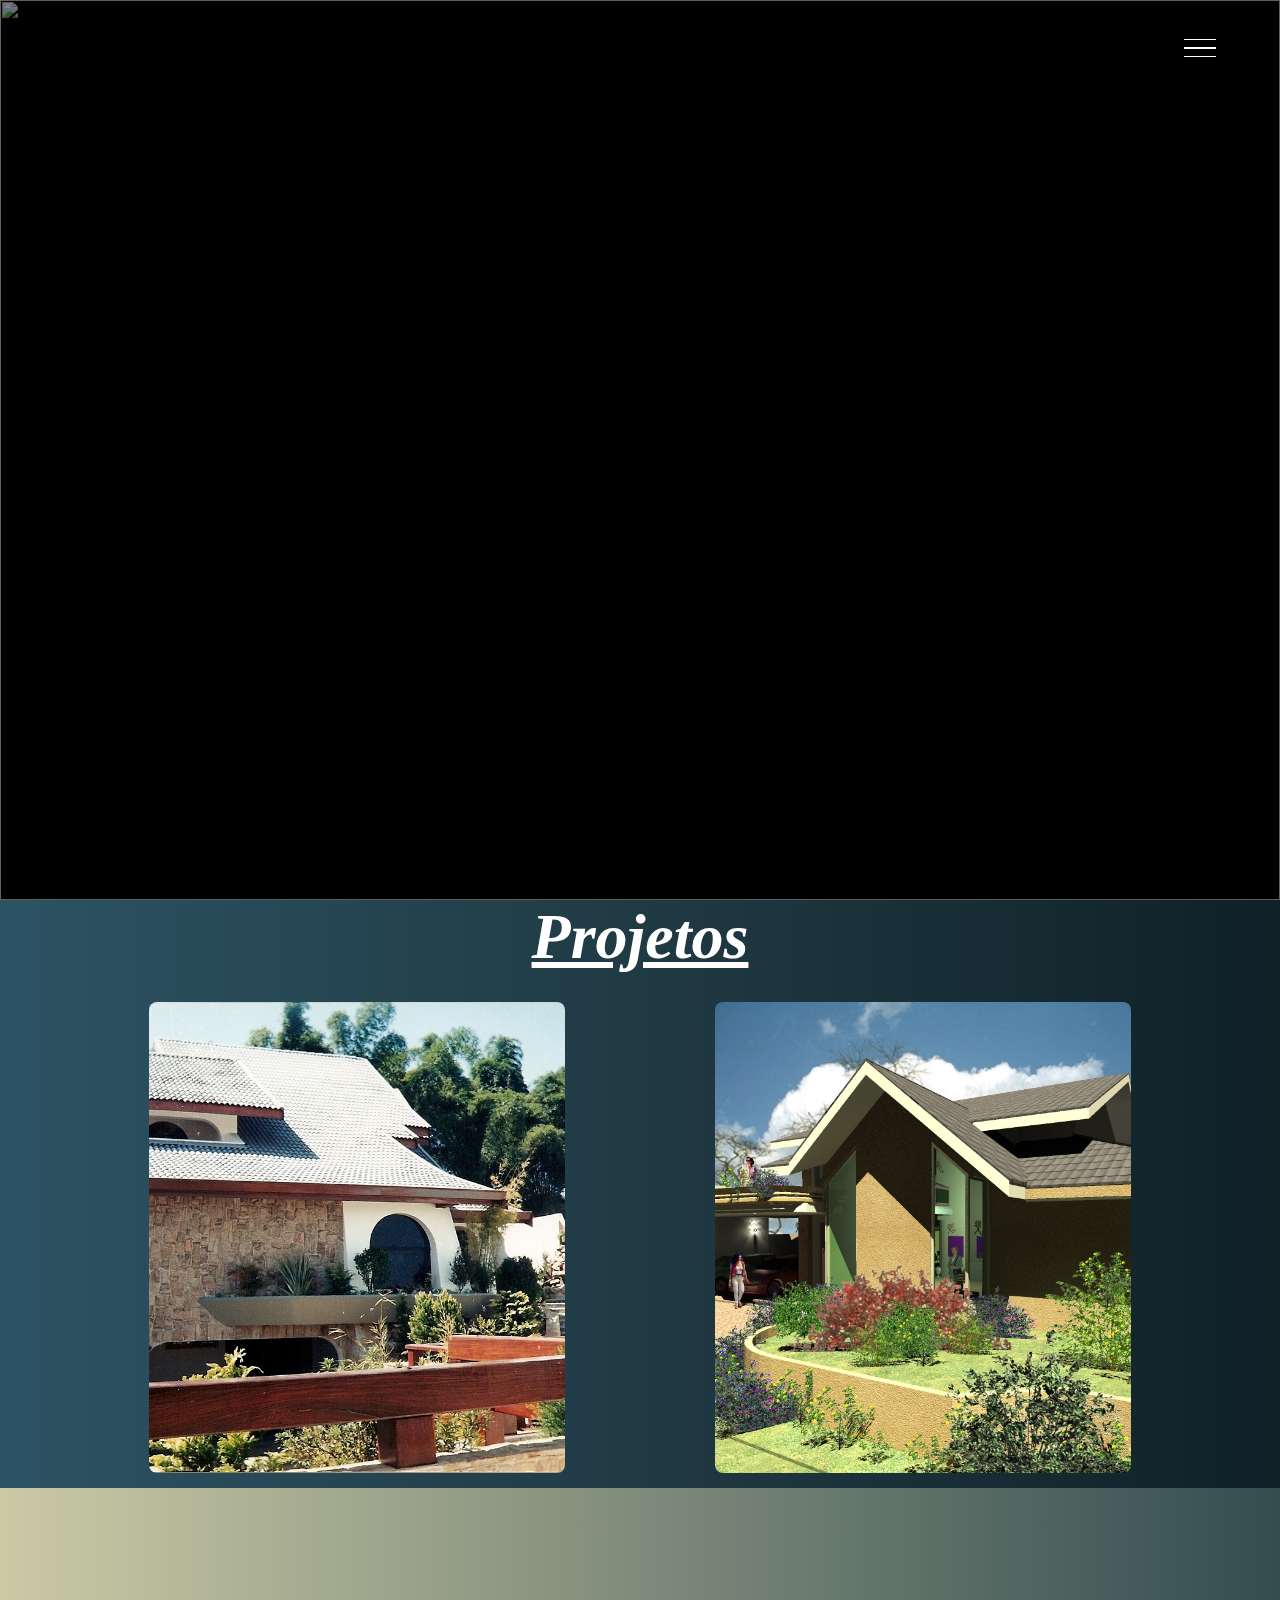
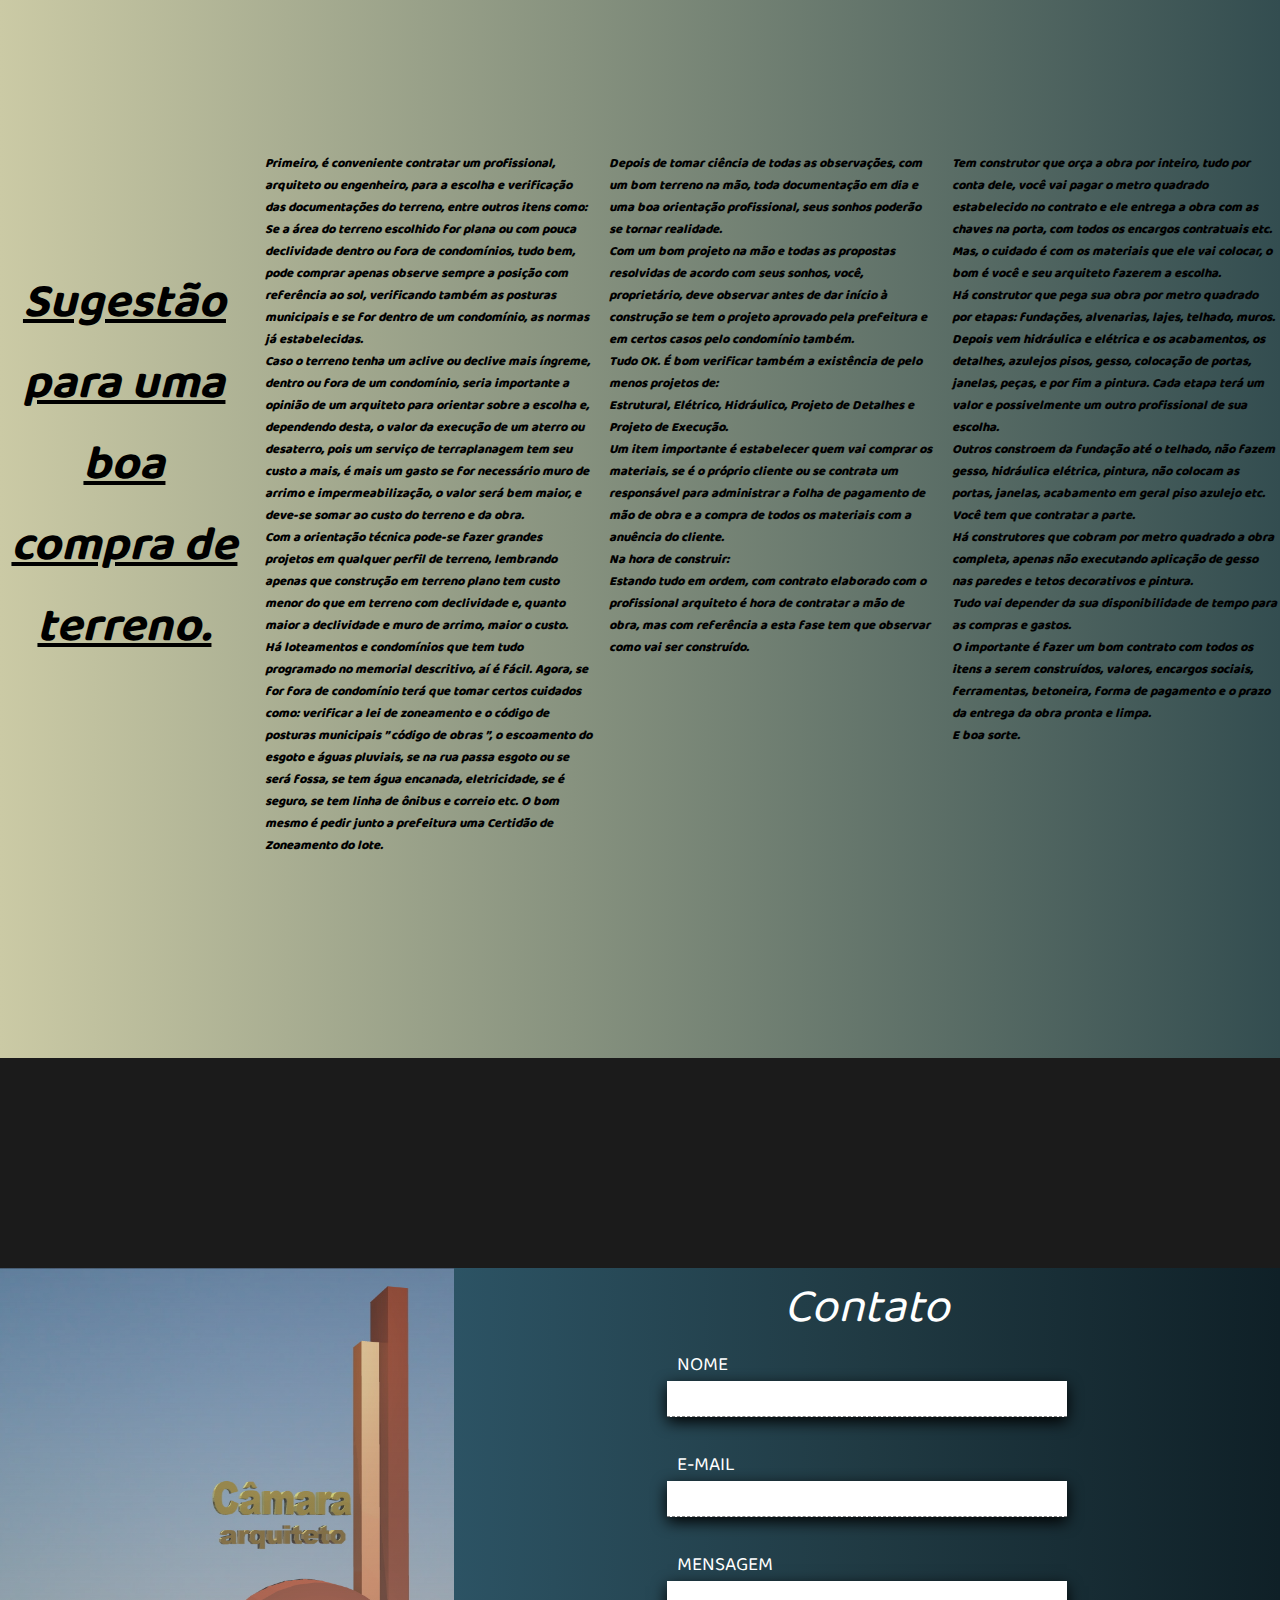
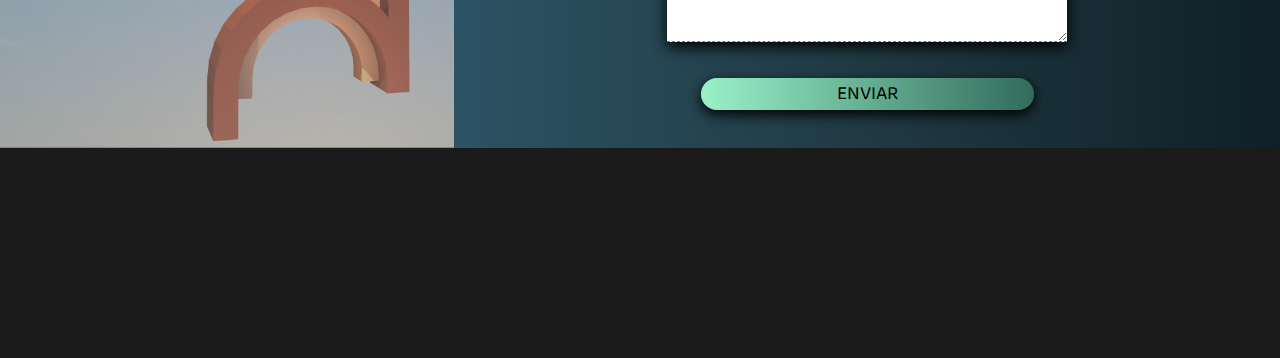
==== commit c28b2f88: "aba-text" ====
--- a/index.html
+++ b/index.html
@@ -51,7 +51,6 @@
         <section class="sessao-projetos">
             <h1>Projetos</h1><br>
             <div class="sessao-header">
-                <div>
                     <div class="projetos">
                         <div class="card">
                                 <div class="card-img-wrapper">
@@ -76,44 +75,52 @@
                                     <button>Veja mais</button>
                                 </div>
                         </div>
-
                     </div>
                 </div>
-            </div>
         </section>
         
         <section class="sessao-textos">
-            <h1>Sugestão para uma boa compra de terreno.<br><br></h1>
+            <h1>Sugestão para uma boa compra de terreno.</h1>
+            
+                <div class="text-img-wrapper">
+                    <div class="coluna-1">
+                    <h2>                      
+                        Primeiro, é conveniente contratar um profissional, arquiteto ou engenheiro, para a escolha e verificação das documentações do terreno, entre outros itens como:<br>               
+                        Se a área do terreno escolhido for plana ou com pouca declividade dentro ou fora de condomínios, tudo bem, pode comprar apenas observe sempre a posição com referência ao sol, verificando também as posturas municipais e se for dentro de um condomínio, as normas já estabelecidas.<br>
+                        Caso o terreno tenha um aclive ou declive mais íngreme, dentro ou fora de um condomínio, seria importante a opinião de um arquiteto para orientar sobre a escolha e, dependendo desta, o valor da execução de um aterro ou desaterro, pois um serviço de terraplanagem tem seu custo a mais, é mais um  gasto se for necessário muro de arrimo e impermeabilização, o valor será bem maior, e deve-se somar   ao custo do terreno e  da obra.<br>
+                        Com a orientação técnica pode-se fazer grandes projetos em qualquer perfil de terreno, lembrando apenas que construção em terreno plano tem custo menor do que em terreno com declividade e, quanto maior a declividade e muro de arrimo, maior o custo.<br>
+                        Há loteamentos e condomínios que tem   tudo programado no memorial descritivo, aí é fácil. Agora, se for fora de condomínio terá que tomar certos cuidados como: verificar a lei de zoneamento e o código de posturas municipais ” código de obras ”, o escoamento do esgoto e águas pluviais, se na rua passa esgoto ou se será fossa, se tem água encanada, eletricidade, se é seguro, se tem linha de ônibus e correio etc. O bom mesmo é pedir junto a prefeitura uma Certidão de Zoneamento do lote.<br>
+                    </h2>
+                    </div>   
+                </div>
+                
+                <div class="text-img-wrapper">
+                    <div class="coluna-2">
+                            <h2>
+                            Depois de tomar ciência de todas as observações, com um bom terreno na mão, toda documentação em dia e uma boa orientação profissional, seus sonhos poderão se tornar realidade.<br>
+                            Com um bom projeto na mão e todas as propostas resolvidas de acordo com seus sonhos, você, proprietário, deve observar antes
+                            de dar início à construção se tem o projeto aprovado pela prefeitura e em certos casos pelo condomínio também.<br>
+                            Tudo OK. É bom verificar também a existência de pelo menos projetos de:<br>
+                            Estrutural, Elétrico, Hidráulico, Projeto de Detalhes e Projeto de Execução.<br>
+                            Um item importante é estabelecer quem vai comprar os materiais, se é o próprio cliente ou se contrata um responsável para administrar a folha de pagamento de mão de obra e a compra de todos os materiais com a anuência do cliente.<br>
+                            Na hora de construir:<br>
+                            Estando tudo em ordem, com contrato elaborado com o profissional arquiteto é hora de contratar a mão de obra, mas com referência a esta fase tem que observar como vai ser construído.<br>
+                        </h2>
+                        </div>
+                </div>
+            
             <div class="text-img-wrapper">
-                <div class="coluna-esquerda">
-                            <h2>                      
-                            Primeiro, é conveniente contratar um profissional, arquiteto ou engenheiro, para a escolha e verificação das documentações do terreno, entre outros itens como:<br>               
-                            Se a área do terreno escolhido for plana ou com pouca declividade dentro ou fora de condomínios, tudo bem, pode comprar apenas observe sempre a posição com referência ao sol, verificando também as posturas municipais e se for dentro de um condomínio, as normas já estabelecidas.<br>
-                            Caso o terreno tenha um aclive ou declive mais íngreme, dentro ou fora de um condomínio, seria importante a opinião de um arquiteto para orientar sobre a escolha e, dependendo desta, o valor da execução de um aterro ou desaterro, pois um serviço de terraplanagem tem seu custo a mais, é mais um  gasto se for necessário muro de arrimo e impermeabilização, o valor será bem maior, e deve-se somar   ao custo do terreno e  da obra.<br>
-                            Com a orientação técnica pode-se fazer grandes projetos em qualquer perfil de terreno, lembrando apenas que construção em terreno plano tem custo menor do que em terreno com declividade e, quanto maior a declividade e muro de arrimo, maior o custo.<br>
-                            Há loteamentos e condomínios que tem   tudo programado no memorial descritivo, aí é fácil. Agora, se for fora de condomínio terá que tomar certos cuidados como: verificar a lei de zoneamento e o código de posturas municipais ” código de obras ”, o escoamento do esgoto e águas pluviais, se na rua passa esgoto ou se será fossa, se tem água encanada, eletricidade, se é seguro, se tem linha de ônibus e correio etc. O bom mesmo é pedir junto a prefeitura uma Certidão de Zoneamento do lote.<br><br> 
-                            Depois de tomar ciência de todas as observações, com um bom terreno na mão, toda documentação em dia e uma boa orientação profissional, seus sonhos poderão se tornar realidade.<br><br>
-                            Com um bom projeto na mão e todas as propostas resolvidas de acordo com seus sonhos, você, proprietário, deve observar antes
-                            de dar início à construção se tem o projeto aprovado pela prefeitura e em certos casos pelo condomínio também.<br><br> 
-                            Tudo OK. É bom verificar também a existência de pelo menos projetos de:<br><br>
-                            Estrutural, Elétrico, Hidráulico, Projeto de Detalhes e Projeto de Execução.<br><br>
-                            Um item importante é estabelecer quem vai comprar os materiais, se é o próprio cliente ou se contrata um responsável para administrar a folha de pagamento de mão de obra e a compra de todos os materiais com a anuência do cliente.<br><br>
-                            </h2>
-                    </div>   
-                    
-                    <div class="coluna-direita">
-                        <h2>
-                            Na hora de construir:<br><br>
-                            Estando tudo em ordem, com contrato elaborado com o profissional arquiteto é hora de contratar a mão de obra, mas com referência a esta fase tem que observar como vai ser construído.<br><br> 
-                            Tem construtor que orça a obra por inteiro, tudo por conta dele, você vai pagar o metro quadrado estabelecido no contrato e ele entrega a obra com as chaves na porta, com todos os encargos contratuais etc. Mas, o cuidado é com os materiais que ele vai colocar, o bom é você e seu arquiteto fazerem a escolha.<br><br>
-                            Há construtor que pega sua obra por metro quadrado por etapas: fundações, alvenarias, lajes, telhado, muros. Depois vem hidráulica e elétrica e os acabamentos, os detalhes, azulejos pisos, gesso, colocação de portas, janelas, peças, e por fim a pintura. Cada etapa terá um valor e possivelmente um outro profissional de sua escolha.<br><br> 
-                            Outros constroem da fundação até o telhado, não fazem gesso, hidráulica elétrica, pintura, não colocam as portas, janelas, acabamento em geral piso azulejo etc. Você tem que contratar a parte.<br><br>
-                            Há construtores que cobram por metro quadrado a obra completa, apenas não executando aplicação de gesso nas paredes e tetos decorativos e pintura. <br><br>
-                            Tudo vai depender da sua disponibilidade de tempo para as compras e gastos.<br><br>
-                            O importante é fazer um bom contrato com todos os itens a serem construídos, valores, encargos sociais, ferramentas, betoneira, forma de pagamento e o prazo da entrega da obra pronta e limpa.<br><br>
-                            E boa sorte.                  
-                        </h2>
-                    </div>
+                <div class="coluna-3">
+                    <h2>
+                        Tem construtor que orça a obra por inteiro, tudo por conta dele, você vai pagar o metro quadrado estabelecido no contrato e ele entrega a obra com as chaves na porta, com todos os encargos contratuais etc. Mas, o cuidado é com os materiais que ele vai colocar, o bom é você e seu arquiteto fazerem a escolha.<br>
+                        Há construtor que pega sua obra por metro quadrado por etapas: fundações, alvenarias, lajes, telhado, muros. Depois vem hidráulica e elétrica e os acabamentos, os detalhes, azulejos pisos, gesso, colocação de portas, janelas, peças, e por fim a pintura. Cada etapa terá um valor e possivelmente um outro profissional de sua escolha.<br>
+                        Outros constroem da fundação até o telhado, não fazem gesso, hidráulica elétrica, pintura, não colocam as portas, janelas, acabamento em geral piso azulejo etc. Você tem que contratar a parte.<br>
+                        Há construtores que cobram por metro quadrado a obra completa, apenas não executando aplicação de gesso nas paredes e tetos decorativos e pintura. <br>
+                        Tudo vai depender da sua disponibilidade de tempo para as compras e gastos.<br>
+                        O importante é fazer um bom contrato com todos os itens a serem construídos, valores, encargos sociais, ferramentas, betoneira, forma de pagamento e o prazo da entrega da obra pronta e limpa.<br>
+                        E boa sorte.                  
+                    </h2>
+                </div>
             </div>
         </section>
 
--- a/style.css
+++ b/style.css
@@ -353,34 +353,37 @@
     background: #334d50;
     background: -webkit-linear-gradient(to right, #cbcaa5, #334d50);  
     background: linear-gradient(to right, #cbcaa5, #334d50);width: 100%;
-    height: 100vh;
+    height: 130vh;
     display: flex;
     align-items: center;
     justify-content: center;
 }
 
 .sessao-textos h1{
-    font-family: var(--font-primary);
-    font-style: italic;
-    font-size: .9rem;
-    font-weight: 500;
+    font-size: 3rem;
+    font-weight: bolder;
+    font-style: italic;
     text-align: center;
-    top: 1rem;
+    text-decoration: underline;
+    color: black;
+    font-family: var(--font-primary);
+    margin-top: -1rem;
 }
 
 .text-img-wrapper{
     width: 100%;
-    height: 30rem;
-    display: flex;
-}
-
+    height: 50rem;
+    display: flex;
+    margin-top: 10rem;
+}
 
 .text-img-wrapper h2{
     font-family: var(--font-primary);
     font-style: italic;
-    font-size: .7rem;
-    font-weight: lighter;
-    display: flex;
+    font-size: .8rem;
+    font-weight: 900;
+    display: flex;
+    margin-left: 1rem;
 }
 
 .coluna-esquerda{
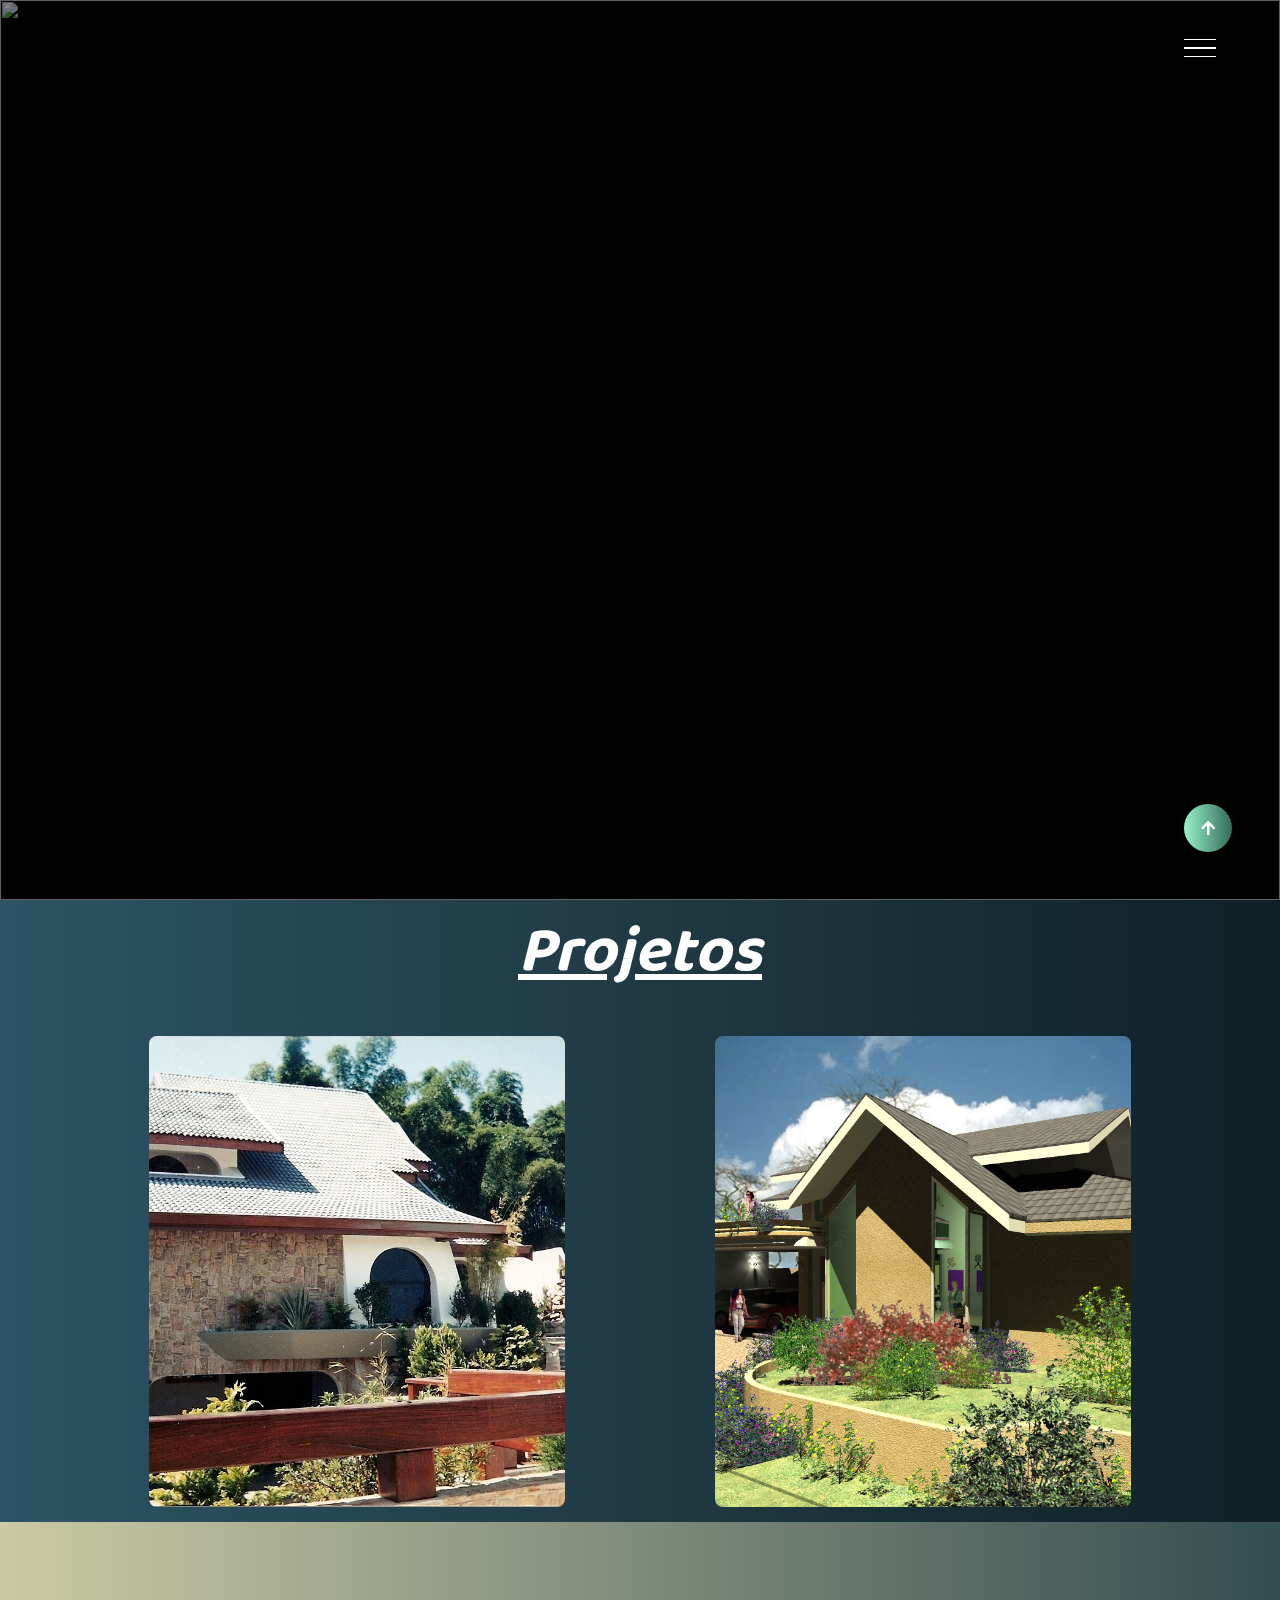
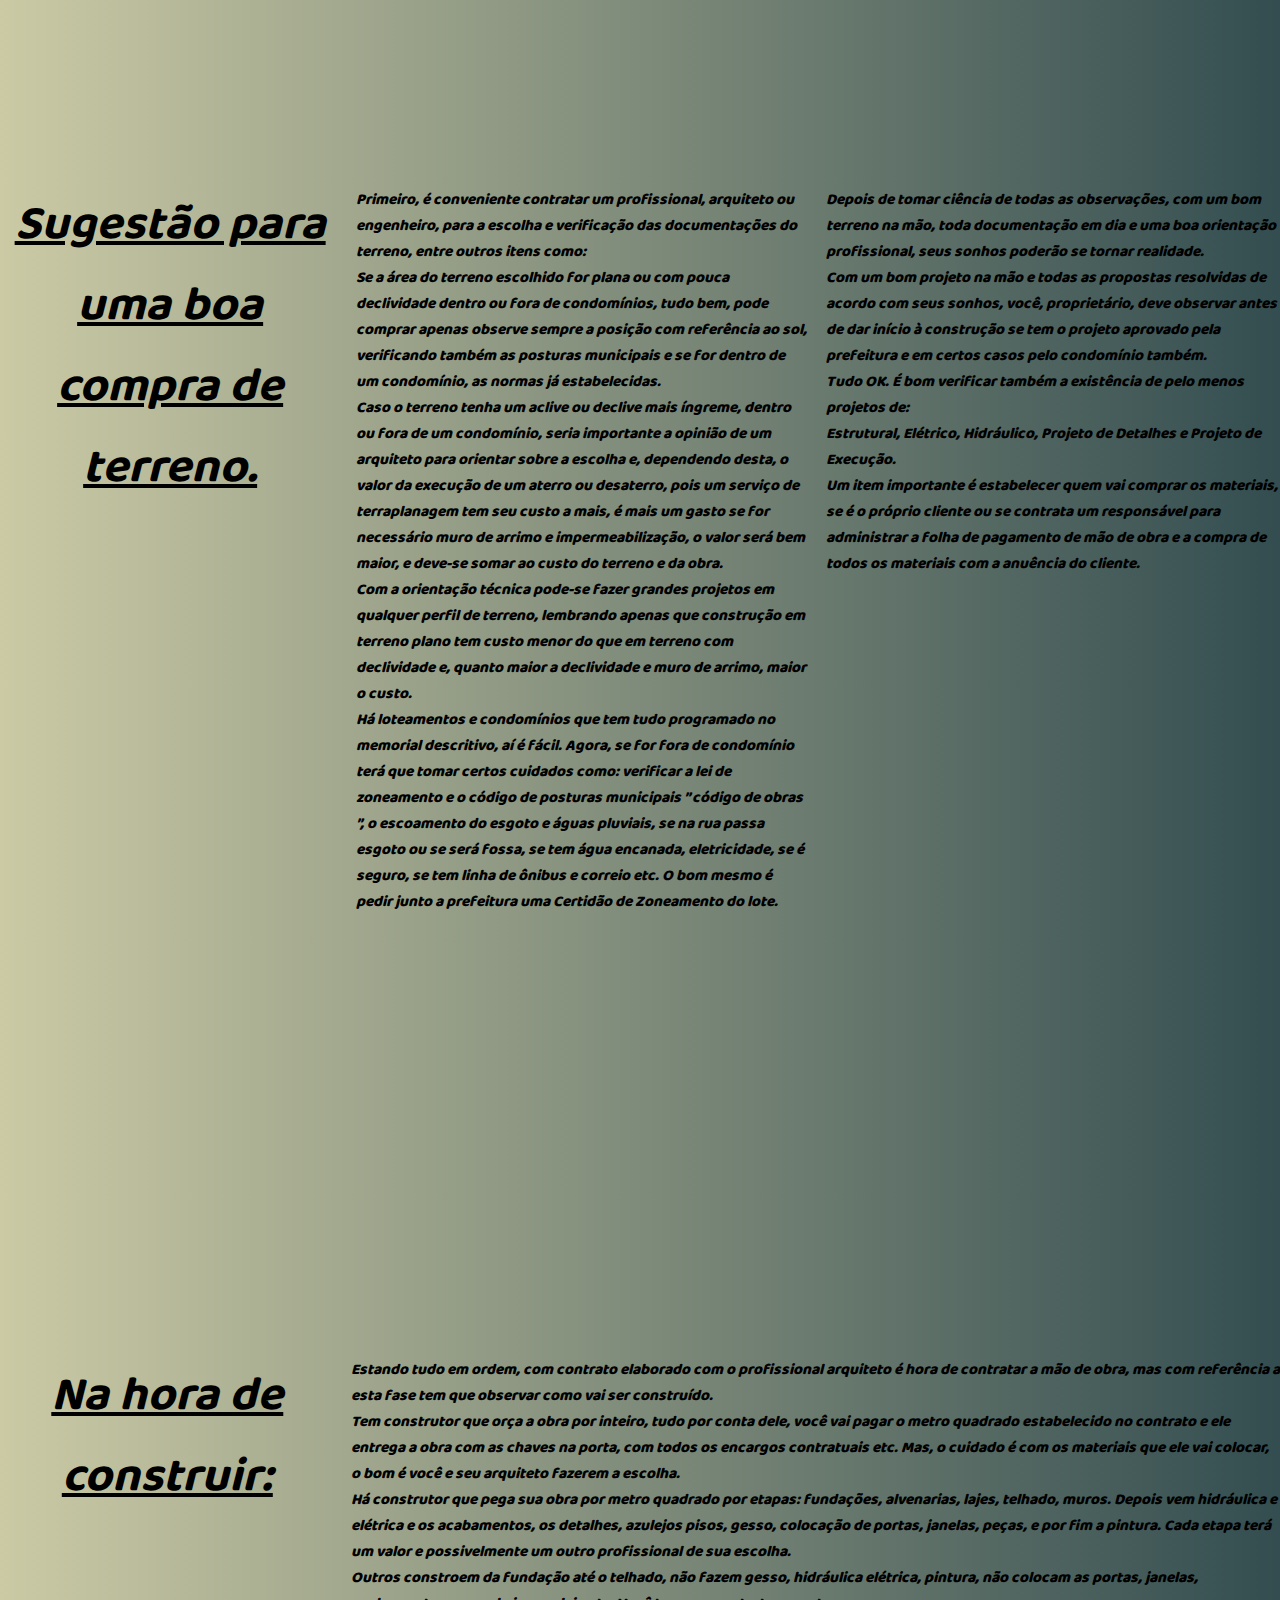
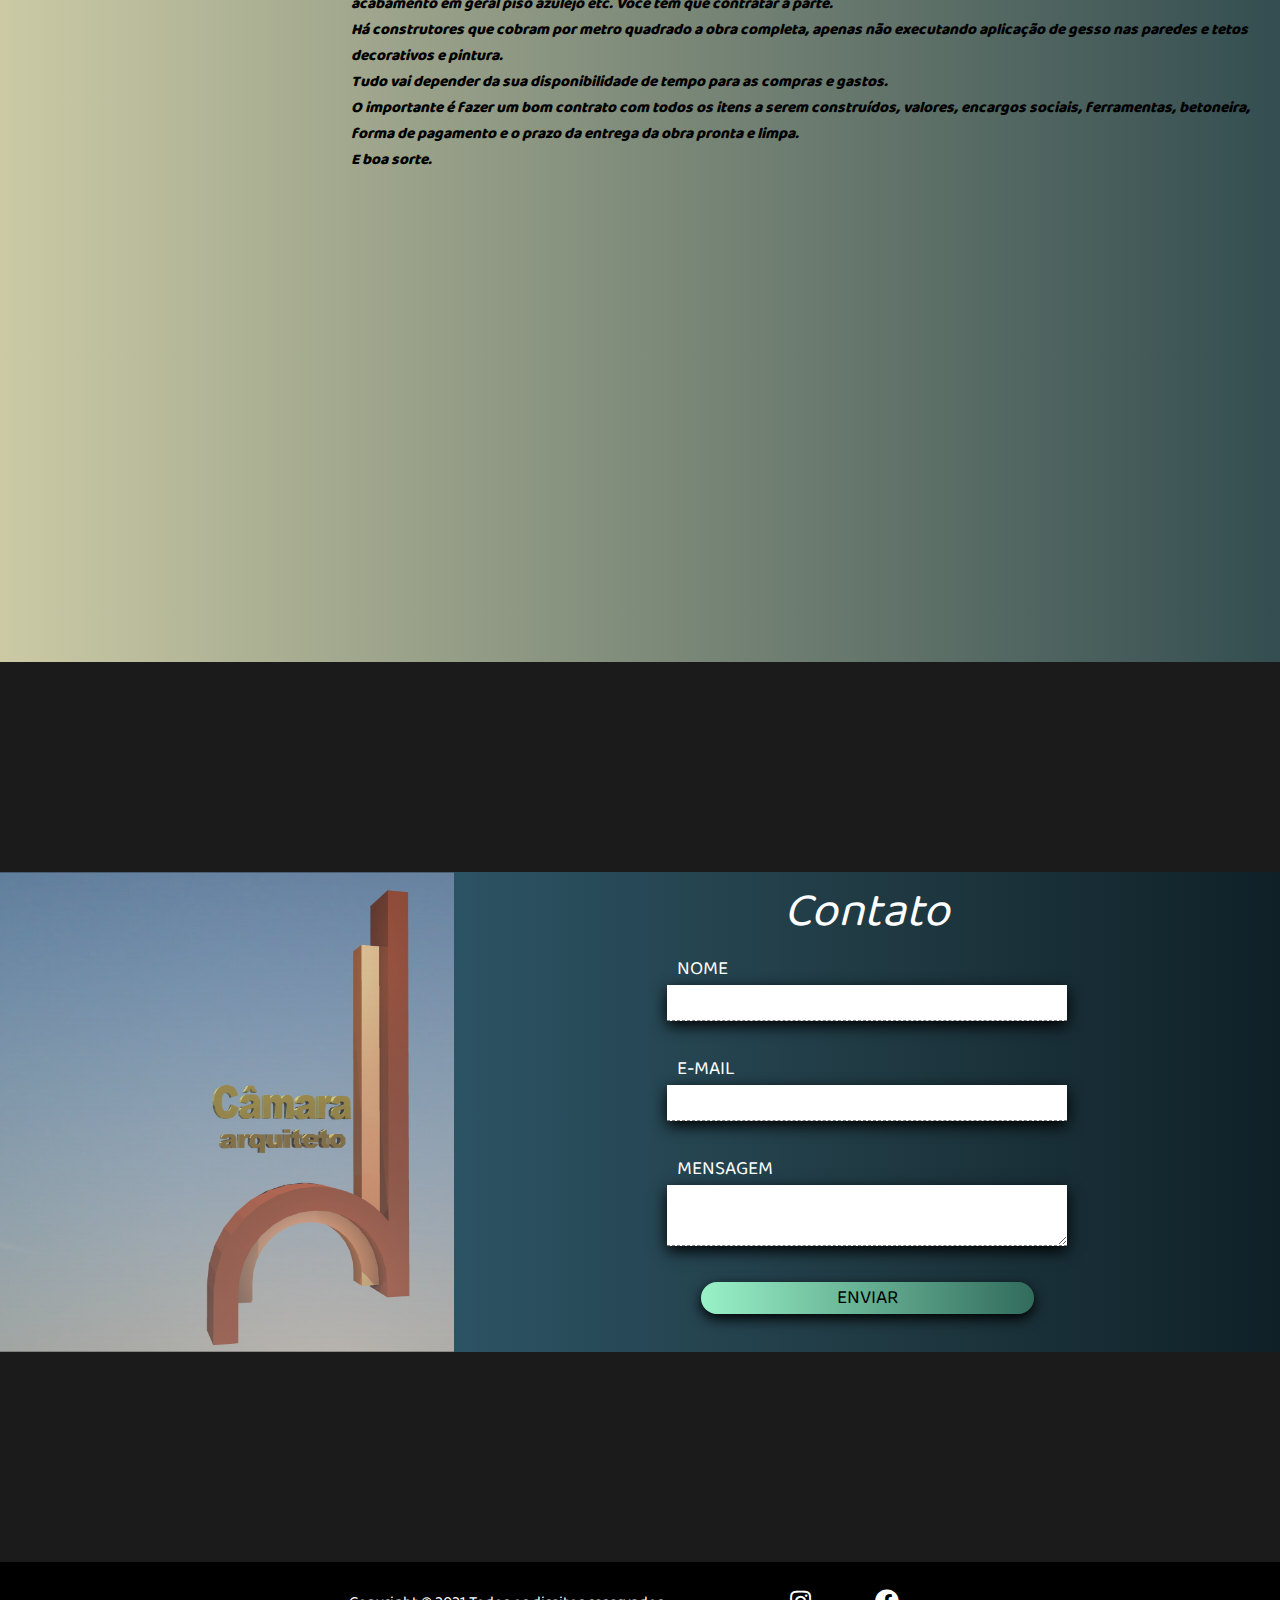
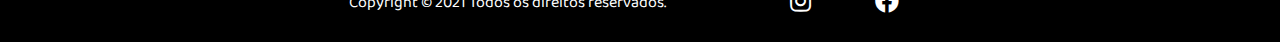
==== commit 80fc8473: "esqueleto-beta" ====
--- a/index.html
+++ b/index.html
@@ -21,7 +21,7 @@
             <span>fechar</span>
         </div>
 
-        <header>
+        <header id="inicio">
             <div class="img-wrapper">
                 <img src="Imagens/obra marcelino 019.JPG" alt="">
             </div>
@@ -35,10 +35,10 @@
         <aside class="sidebar">
             <nav>
                 <ul class="menu">
-                    <li class="menu-item"><a href="" class="menu-link">Ínicio</a></li>
-                    <li class="menu-item"><a href="" class="menu-link">Projetos</a></li>
-                    <li class="menu-item"><a href="" class="menu-link">Background</a></li>
-                    <li class="menu-item"><a href="" class="menu-link">Contato</a></li>
+                    <li class="menu-item"><a href="#inicio" class="menu-link">Ínicio</a></li>
+                    <li class="menu-item"><a href="#projetos" class="menu-link">Projetos</a></li>
+                    <li class="menu-item"><a href="#sugestao" class="menu-link">Sugestão</a></li>
+                    <li class="menu-item"><a href="#contato" class="menu-link">Contato</a></li>
                 </ul>
             </nav>
 
@@ -48,7 +48,7 @@
             </div>
         </aside>
 
-        <section class="sessao-projetos">
+        <section class="sessao-projetos" id="projetos">
             <h1>Projetos</h1><br>
             <div class="sessao-header">
                     <div class="projetos">
@@ -79,11 +79,11 @@
                 </div>
         </section>
         
-        <section class="sessao-textos">
+        <section class="sessao-textos" id="sugestao">
             <h1>Sugestão para uma boa compra de terreno.</h1>
             
                 <div class="text-img-wrapper">
-                    <div class="coluna-1">
+                    <div class="coluna-esquerda">
                     <h2>                      
                         Primeiro, é conveniente contratar um profissional, arquiteto ou engenheiro, para a escolha e verificação das documentações do terreno, entre outros itens como:<br>               
                         Se a área do terreno escolhido for plana ou com pouca declividade dentro ou fora de condomínios, tudo bem, pode comprar apenas observe sempre a posição com referência ao sol, verificando também as posturas municipais e se for dentro de um condomínio, as normas já estabelecidas.<br>
@@ -91,27 +91,32 @@
                         Com a orientação técnica pode-se fazer grandes projetos em qualquer perfil de terreno, lembrando apenas que construção em terreno plano tem custo menor do que em terreno com declividade e, quanto maior a declividade e muro de arrimo, maior o custo.<br>
                         Há loteamentos e condomínios que tem   tudo programado no memorial descritivo, aí é fácil. Agora, se for fora de condomínio terá que tomar certos cuidados como: verificar a lei de zoneamento e o código de posturas municipais ” código de obras ”, o escoamento do esgoto e águas pluviais, se na rua passa esgoto ou se será fossa, se tem água encanada, eletricidade, se é seguro, se tem linha de ônibus e correio etc. O bom mesmo é pedir junto a prefeitura uma Certidão de Zoneamento do lote.<br>
                     </h2>
-                    </div>   
-                </div>
-                
-                <div class="text-img-wrapper">
-                    <div class="coluna-2">
-                            <h2>
-                            Depois de tomar ciência de todas as observações, com um bom terreno na mão, toda documentação em dia e uma boa orientação profissional, seus sonhos poderão se tornar realidade.<br>
-                            Com um bom projeto na mão e todas as propostas resolvidas de acordo com seus sonhos, você, proprietário, deve observar antes
-                            de dar início à construção se tem o projeto aprovado pela prefeitura e em certos casos pelo condomínio também.<br>
-                            Tudo OK. É bom verificar também a existência de pelo menos projetos de:<br>
-                            Estrutural, Elétrico, Hidráulico, Projeto de Detalhes e Projeto de Execução.<br>
-                            Um item importante é estabelecer quem vai comprar os materiais, se é o próprio cliente ou se contrata um responsável para administrar a folha de pagamento de mão de obra e a compra de todos os materiais com a anuência do cliente.<br>
-                            Na hora de construir:<br>
-                            Estando tudo em ordem, com contrato elaborado com o profissional arquiteto é hora de contratar a mão de obra, mas com referência a esta fase tem que observar como vai ser construído.<br>
-                        </h2>
-                        </div>
-                </div>
+                </div>   
+            </div>
             
             <div class="text-img-wrapper">
-                <div class="coluna-3">
+                <div class="coluna-direita">
                     <h2>
+                        Depois de tomar ciência de todas as observações, com um bom terreno na mão, toda documentação em dia e uma boa orientação profissional, seus sonhos poderão se tornar realidade.<br>
+                        Com um bom projeto na mão e todas as propostas resolvidas de acordo com seus sonhos, você, proprietário, deve observar antes
+                        de dar início à construção se tem o projeto aprovado pela prefeitura e em certos casos pelo condomínio também.<br>
+                        Tudo OK. É bom verificar também a existência de pelo menos projetos de:<br>
+                        Estrutural, Elétrico, Hidráulico, Projeto de Detalhes e Projeto de Execução.<br>
+                        Um item importante é estabelecer quem vai comprar os materiais, se é o próprio cliente ou se contrata um responsável para administrar a folha de pagamento de mão de obra e a compra de todos os materiais com a anuência do cliente.<br>
+                    </h2>
+                </div>
+            </div>
+                
+            </section>
+            
+            <section class="sessao-textos2">
+                <h1>Na hora de construir:
+                    
+                </h1><br>
+                <div class="text-img-wrapper">
+                    <div class="coluna-3">
+                        <h2>
+                        Estando tudo em ordem, com contrato elaborado com o profissional arquiteto é hora de contratar a mão de obra, mas com referência a esta fase tem que observar como vai ser construído.<br>
                         Tem construtor que orça a obra por inteiro, tudo por conta dele, você vai pagar o metro quadrado estabelecido no contrato e ele entrega a obra com as chaves na porta, com todos os encargos contratuais etc. Mas, o cuidado é com os materiais que ele vai colocar, o bom é você e seu arquiteto fazerem a escolha.<br>
                         Há construtor que pega sua obra por metro quadrado por etapas: fundações, alvenarias, lajes, telhado, muros. Depois vem hidráulica e elétrica e os acabamentos, os detalhes, azulejos pisos, gesso, colocação de portas, janelas, peças, e por fim a pintura. Cada etapa terá um valor e possivelmente um outro profissional de sua escolha.<br>
                         Outros constroem da fundação até o telhado, não fazem gesso, hidráulica elétrica, pintura, não colocam as portas, janelas, acabamento em geral piso azulejo etc. Você tem que contratar a parte.<br>
@@ -122,9 +127,10 @@
                     </h2>
                 </div>
             </div>
+                
         </section>
 
-        <section class="sessao-contato">
+        <section class="sessao-contato" id="contato">
 
             <div class="contato-wrapper">
                 <div class="contato-esquerda"></div>
@@ -143,6 +149,25 @@
             </div>
 
         </section>
+
+        <footer id="rodape">
+            <div class="footer-content">
+                <p>
+                    Copyright &copy; 2021 Todos os direitos reservados.
+                </p>
+                
+                <div class="socialmedia-list">
+                    <ul>
+                        <li><a href=""><i class="fab fa-instagram"></i></a></li>
+                        <li><a href=""><i class="fab fa-facebook"></i></a></li>
+                    </ul>
+                </div>
+            </div>
+        </footer>
+
+        <a href="#inicio" id="link-topo">
+            <i class="fas fa-arrow-up"></i>
+        </a>
     </div>
 </body>
     <script src="script.js"></script>
--- a/style.css
+++ b/style.css
@@ -13,6 +13,10 @@
     --font-primary: "Baloo Da 2", serif;
     --font-secudary: "Josefin Slab", serif;
     --font-action: "Muli", serif;
+}
+
+html{
+    scroll-behavior: smooth;
 }
 
 .hamburguer{
@@ -215,7 +219,7 @@
 }
 
 .menu-link:hover{
-    color: rgb(53, 53, 53);
+    color: rgb(64, 81, 179);
 }
 
 .socialMedia{
@@ -227,8 +231,6 @@
     width: 100%;
     display: flex;
     justify-content: space-evenly;
-
-
 }
 
 .socialMedia i{
@@ -242,7 +244,7 @@
 }
 
 .socialMedia i:hover{
-    color: rgb(53, 53, 53);
+    color: rgb(64, 81, 179);
 }
 
 .sessao-projetos{
@@ -252,6 +254,7 @@
 }
 
 .sessao-projetos h1{
+    font-family: var(--font-primary);
     font-size: 4rem;
     font-weight: bolder;
     font-style: italic;
@@ -367,7 +370,7 @@
     text-decoration: underline;
     color: black;
     font-family: var(--font-primary);
-    margin-top: -1rem;
+    margin-bottom: 20rem;
 }
 
 .text-img-wrapper{
@@ -380,13 +383,13 @@
 .text-img-wrapper h2{
     font-family: var(--font-primary);
     font-style: italic;
-    font-size: .8rem;
+    font-size: .96rem;
     font-weight: 900;
     display: flex;
     margin-left: 1rem;
 }
 
-.coluna-esquerda{
+/*.coluna-esquerda{
     width: 50%;
     height: 30rem;
     background-size: cover;
@@ -396,7 +399,29 @@
     width: 50%;
     height: 30rem;
     background-size: cover;
-}
+}*/
+
+.sessao-textos2{
+    background: #334d50;
+    background: -webkit-linear-gradient(to right, #cbcaa5, #334d50);  
+    background: linear-gradient(to right, #cbcaa5, #334d50);width: 100%;
+    height: 130vh;
+    display: flex;
+    align-items: center;
+    justify-content: center;
+}
+
+.sessao-textos2 h1{
+    font-size: 3rem;
+    font-weight: bolder;
+    font-style: italic;
+    text-align: center;
+    text-decoration: underline;
+    color: black;
+    font-family: var(--font-primary);
+    margin-bottom: 30rem;
+}
+
 .sessao-contato{
     width: 100%;
     height: 100vh;
@@ -508,4 +533,55 @@
     border-radius: 10rem;
     border: none;
     box-shadow: 0 .3rem .8rem black;
+}
+
+footer{
+    width: 100%;
+    height: 5rem;
+    background-color: black;
+    display: flex;
+    justify-content: center;
+    align-items: center;
+}
+
+.footer-content{
+    width: 60%;
+    display: flex;
+    justify-content: space-evenly;
+}
+
+.footer-content p{
+    font-family: var(--font-primary);
+    color: white;
+}
+
+.socialmedia-list a{
+    margin: 2rem;
+    color: white;
+    font-size: 1.5rem;
+}
+
+.socialmedia-list ul{
+    display: flex;
+}
+
+.socialmedia-list a:hover{
+    color: rgb(64, 81, 179);
+}
+
+#link-topo{
+    position: fixed;
+    right: 3rem;
+    bottom: 3rem;
+    width: 3rem;
+    height: 3rem;
+    background: #1f4037;  
+    background: -webkit-linear-gradient(to right, #99f2c8, #316b5c);  
+    background: linear-gradient(to right, #99f2c8, #316b5c);
+    display: flex;
+    justify-content: center;
+    align-items: center;
+    color: white;
+    border-radius: 2rem;
+    box-shadow: 0 .2rem .7rem black;
 }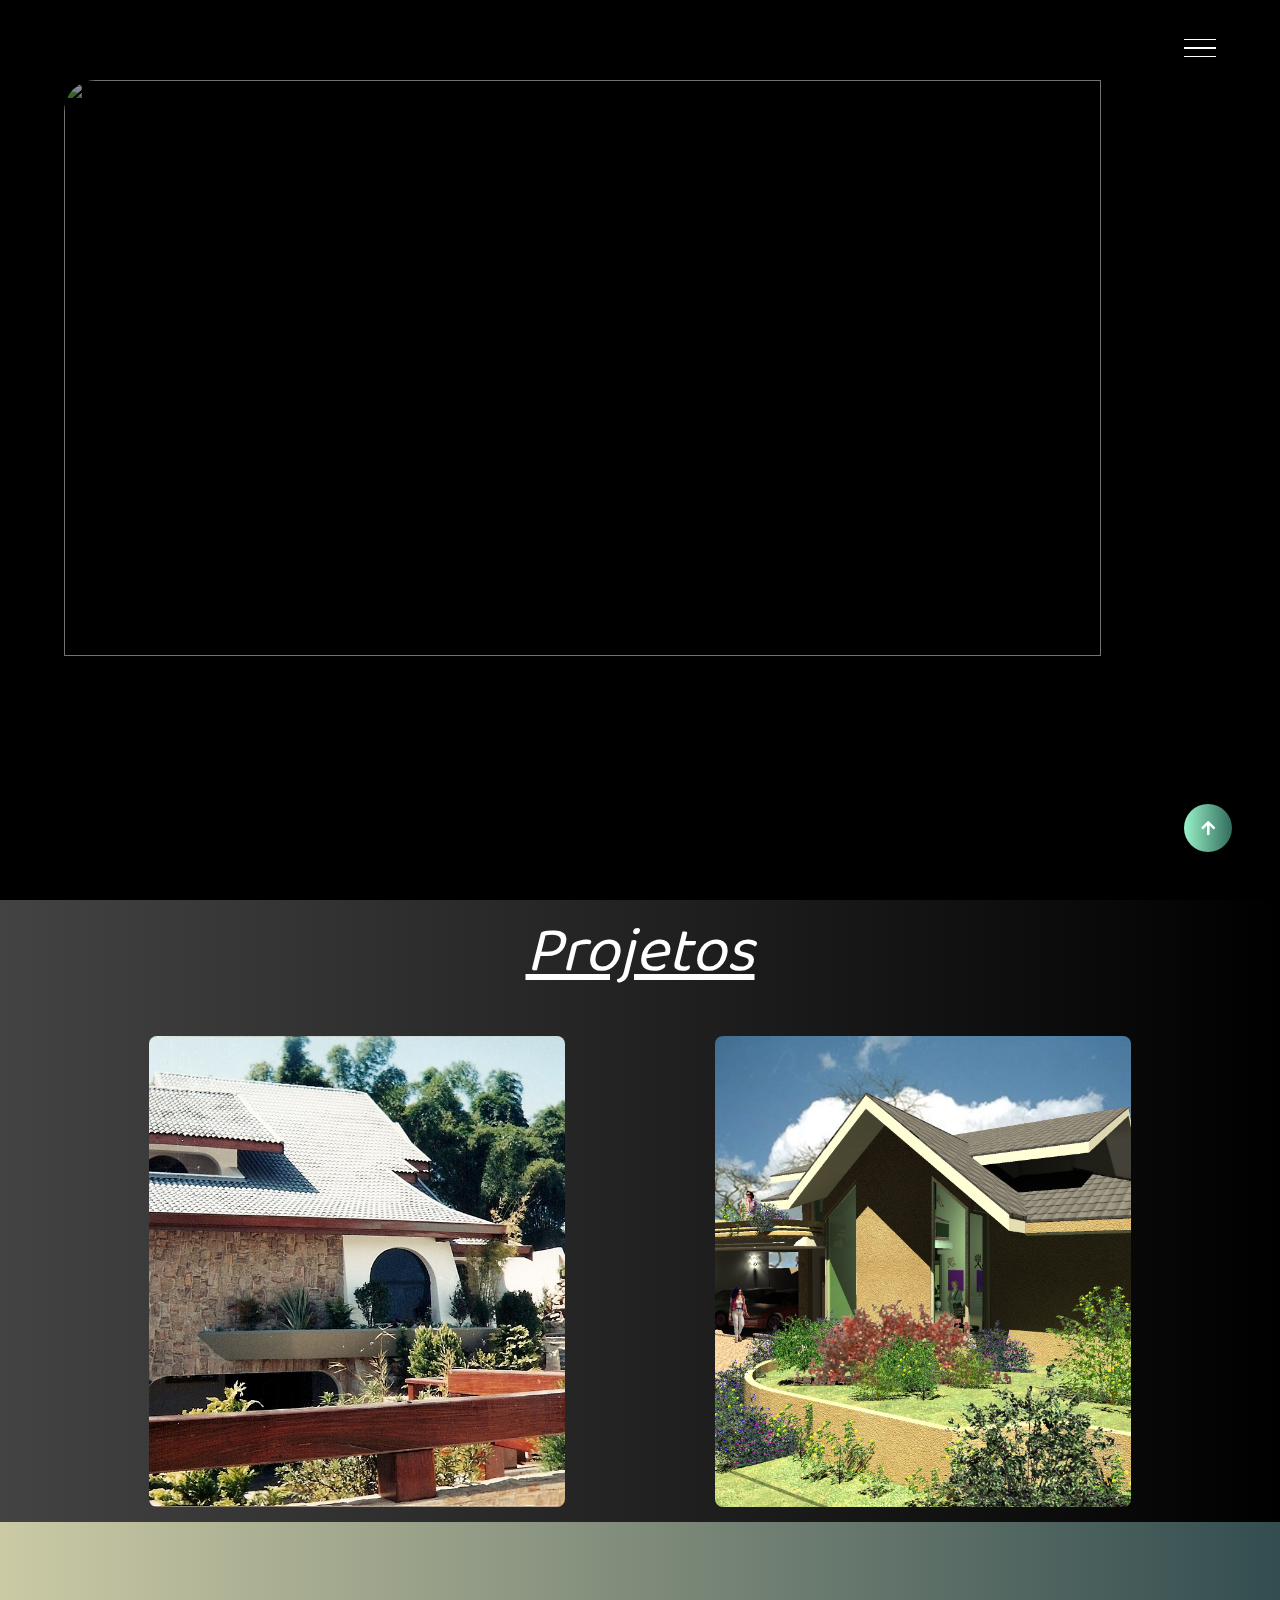
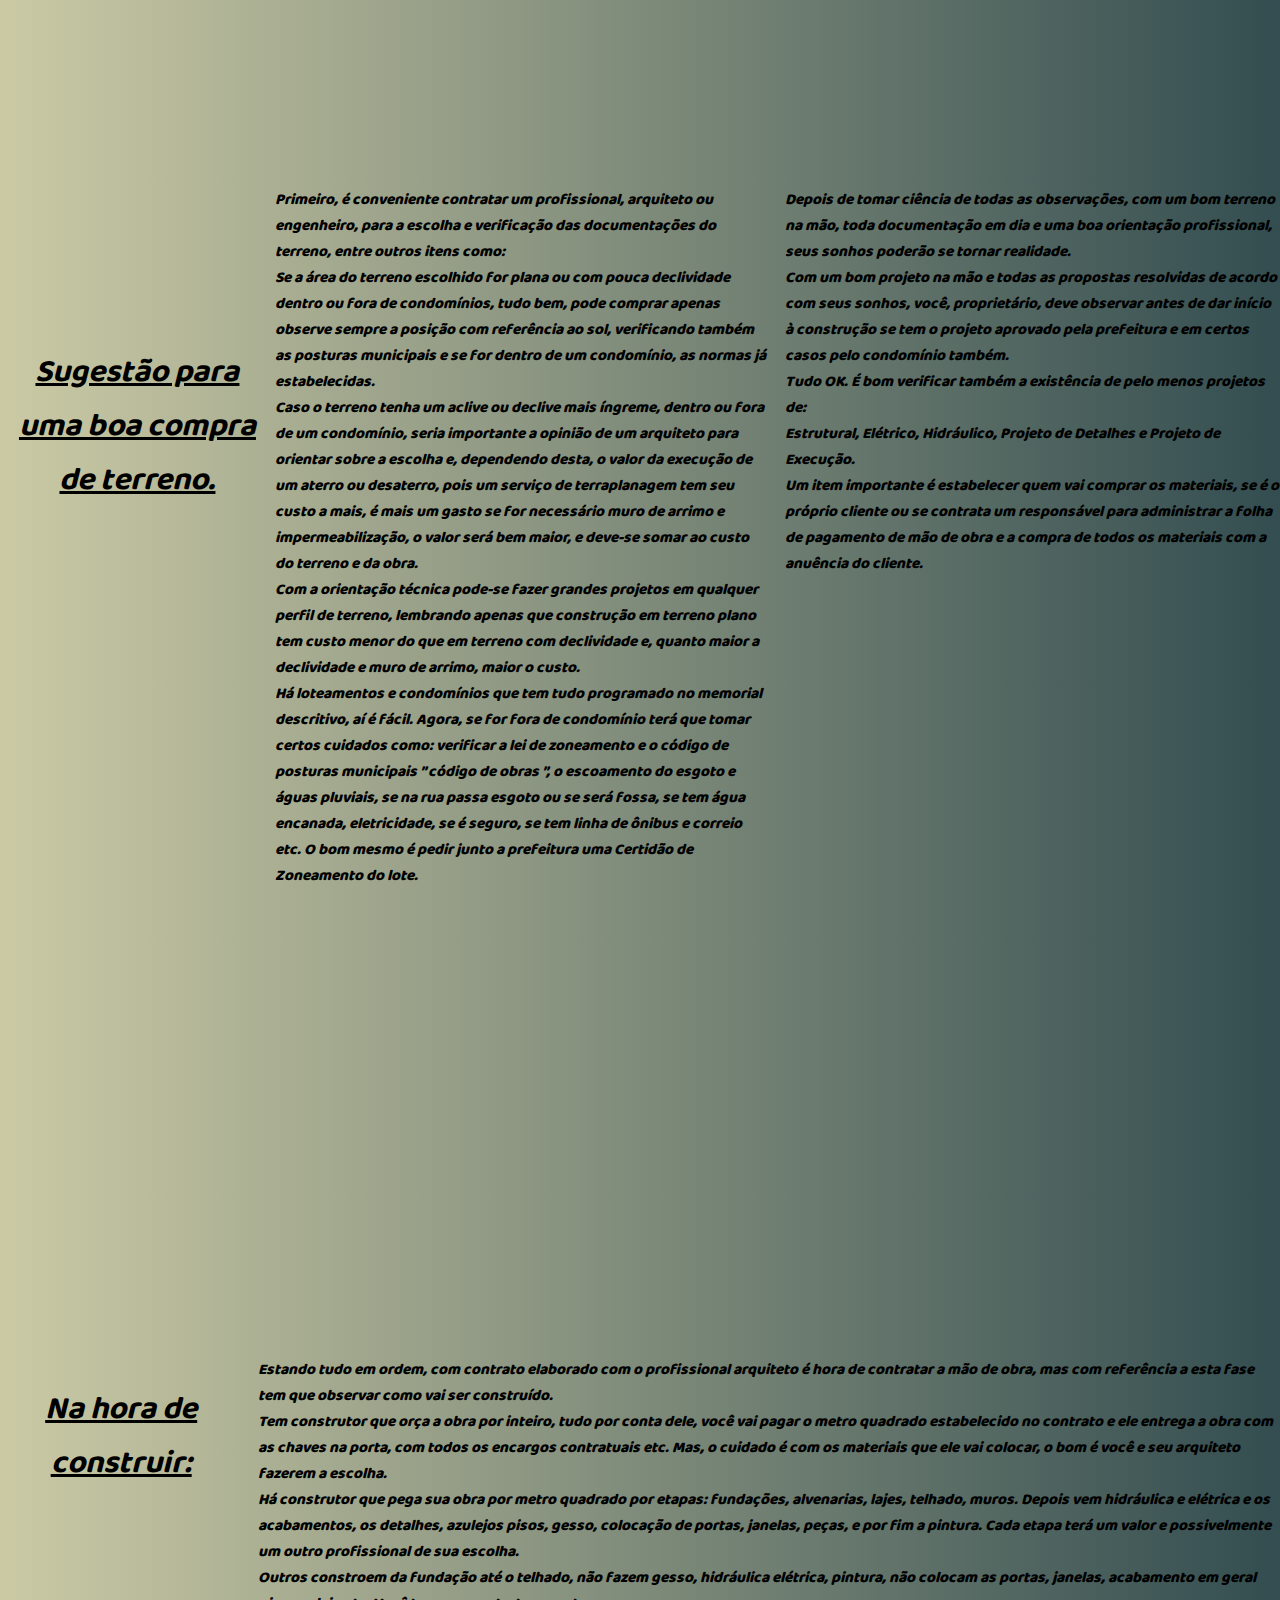
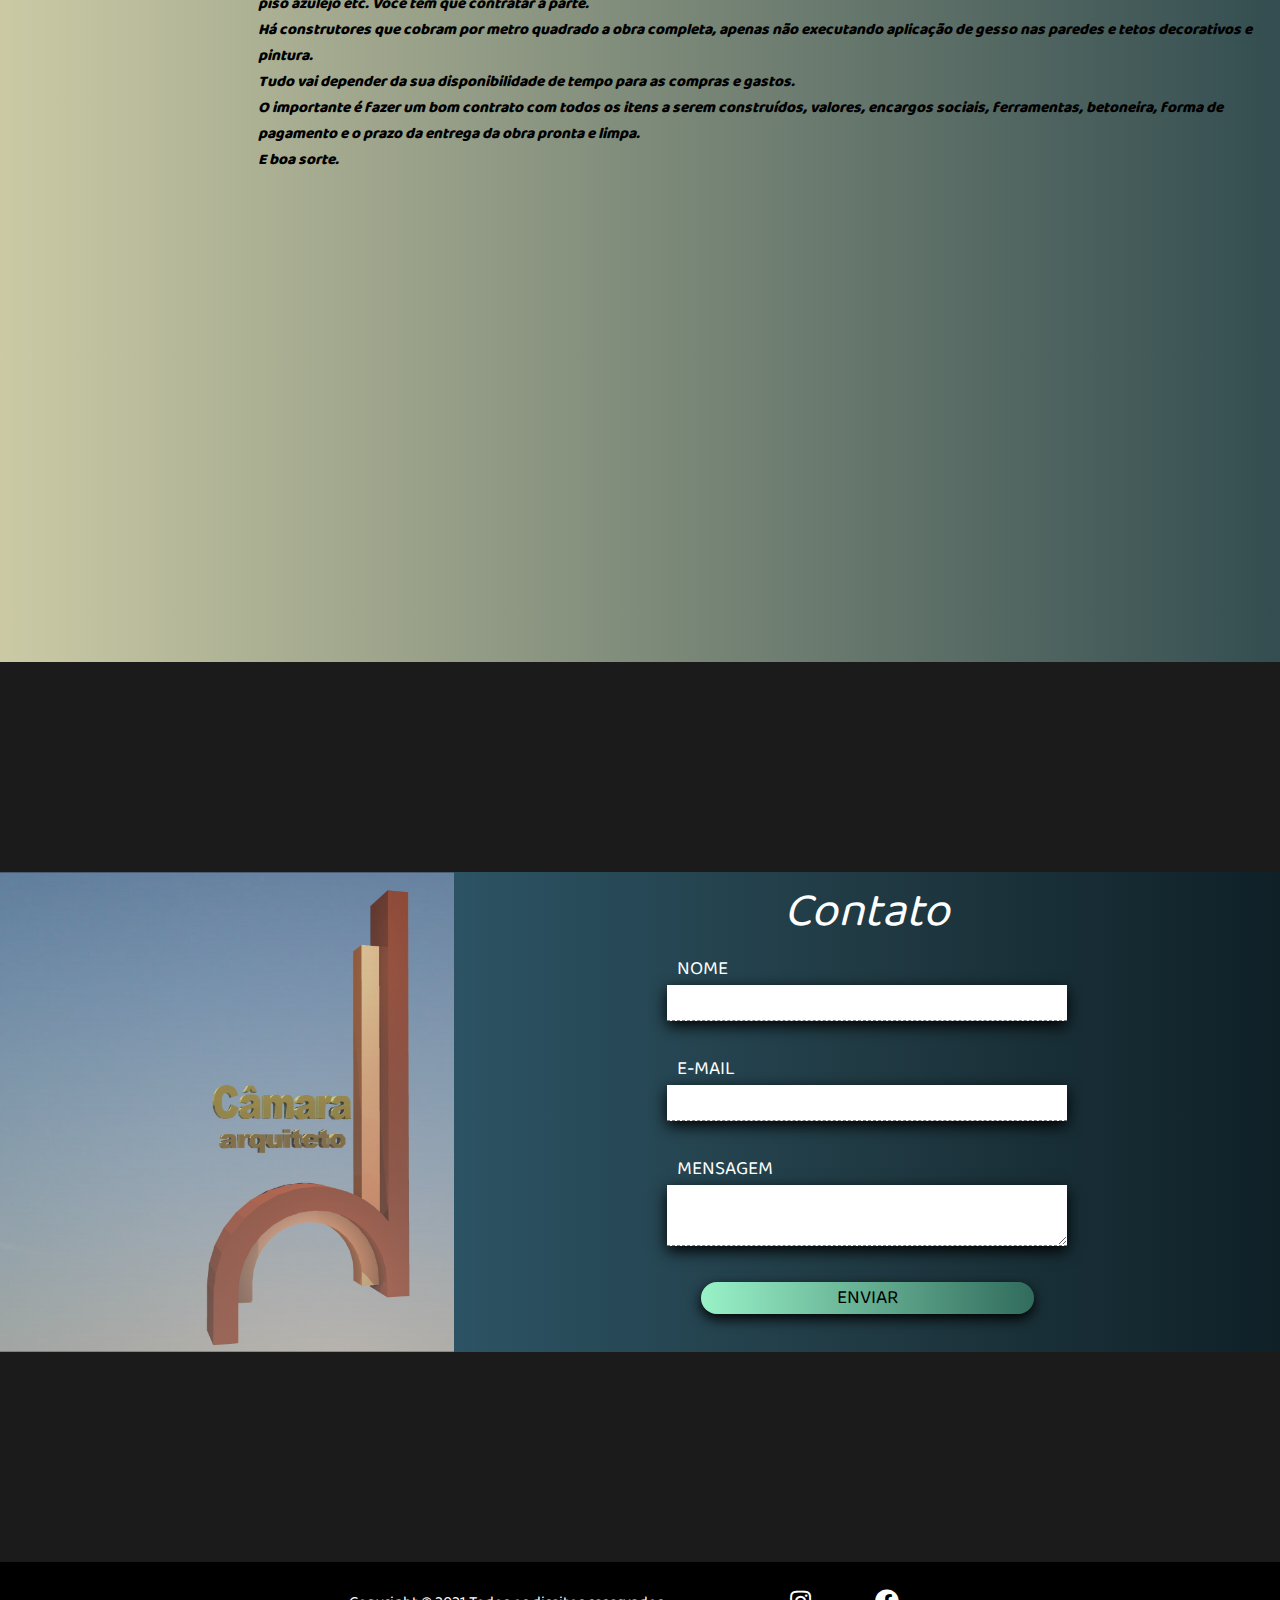
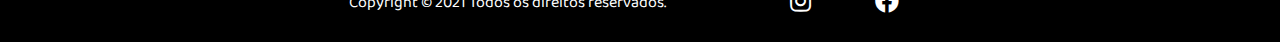
==== commit 57c44b47: "slide-inicial" ====
--- a/index.html
+++ b/index.html
@@ -22,10 +22,12 @@
         </div>
 
         <header id="inicio">
-            <div class="img-wrapper">
-                <img src="Imagens/obra marcelino 019.JPG" alt="">
+            <div class="img-wrapper" id="img-wrapper"> 
+                <img class="selecionado" src="Imagens/obra marcelino 019.JPG" alt="">
+                <img src="Imagens/obra marcelino 082.JPG" alt="">
+                <img src="Imagens/obra marcelino 094.JPG" alt="">
             </div>
-
+            
             <div class="banner">
                 <h1>Arquitetando seus sonhos</h1>
                 <p>Câmara Arquiteto</p>
@@ -37,7 +39,7 @@
                 <ul class="menu">
                     <li class="menu-item"><a href="#inicio" class="menu-link">Ínicio</a></li>
                     <li class="menu-item"><a href="#projetos" class="menu-link">Projetos</a></li>
-                    <li class="menu-item"><a href="#sugestao" class="menu-link">Sugestão</a></li>
+                    <li class="menu-item"><a href="#sugestao" class="menu-link">Sugestões</a></li>
                     <li class="menu-item"><a href="#contato" class="menu-link">Contato</a></li>
                 </ul>
             </nav>
--- a/style.css
+++ b/style.css
@@ -104,11 +104,22 @@
 }
 
 .img-wrapper img{
-    width: 100%;
-    height: 100%;
+    width: 90%;
+    height: 80%;
     object-fit: cover;
     opacity: 0.5;
-    animation: zoom 4s;
+    animation: zoom 2s;
+    margin-top: 5rem;
+    margin-left: 4rem;
+    margin-bottom: 8rem;
+    border-radius: 2rem;
+    position: absolute;
+    opacity: 0;
+    transition: opacity 1000ms;
+}
+
+#inicio img.selecionado{
+    opacity: 0.6;
 }
 
 @keyframes zoom{
@@ -121,17 +132,17 @@
 }
 .banner{
     position: absolute;
-    top: 25%;
-    left: 2%;
+    top: 50%;
+    left: 8%;
 }
 
 .banner h1{
     color: white;
-    font-size: 4.5rem;
+    font-size: 3rem;
     font-family: var(--font-primary);
     font-weight: 200;
     font-style: italic;
-    text-shadow: .3rem .4rem 2px rgba(0, 0, 0, .6);
+    text-shadow: .2rem .15rem .5px rgba(0, 0, 0, .6);
     margin-bottom: 0.5rem;
     opacity: 0;
     animation: moveBanner 1s forwards;
@@ -139,11 +150,11 @@
 
 .banner p{
     color: white;
-    font-size: 3.5rem;
+    font-size: 2.5rem;
     font-family: var(--font-secudary);
     font-weight: 800;
     font-style: italic;
-    text-shadow: .3rem .4rem 2px rgba(0, 0, 0, .6);
+    text-shadow: .2rem .15rem .5px rgba(0, 0, 0, .6);
     margin-bottom: 2rem;
     opacity: 0;
     animation: moveBanner 1.6s forwards;
@@ -182,9 +193,12 @@
 }
 
 .sidebar{
-    background: #0F2027; 
+    /*background: #0F2027; 
     background: -webkit-linear-gradient(to right, #2C5364, #203A43, #0F2027);  
-    background: linear-gradient(to right, #2C5364, #203A43, #0F2027); 
+    background: linear-gradient(to right, #2C5364, #203A43, #0F2027);*/
+    background: #141E30;
+    background: -webkit-linear-gradient(to right, #243B55, #141E30); 
+    background: linear-gradient(to right, #243B55, #141E30);
     width: 14rem;
     height: 100vh;
     position: fixed;
@@ -211,8 +225,7 @@
 
 .menu-link{
     font-family: var(--font-primary);
-    font-weight: lighter;
-    text-transform: uppercase;
+    font-weight: 100;
     font-size: 2rem;
     font-style: italic;
     color: white;
@@ -223,9 +236,9 @@
 }
 
 .socialMedia{
-    background: #0F2027;  
-    background: -webkit-linear-gradient(to right, #2C5364, #203A43, #0F2027); 
-    background: linear-gradient(to right, #2C5364, #203A43, #0F2027); 
+    background: #141E30;
+    background: -webkit-linear-gradient(to right, #243B55, #141E30); 
+    background: linear-gradient(to right, #243B55, #141E30);
     position: absolute;
     bottom: 2rem;
     width: 100%;
@@ -248,15 +261,18 @@
 }
 
 .sessao-projetos{
-    background: #0F2027;  
-    background: -webkit-linear-gradient(to right, #2C5364, #203A43, #0F2027);  
-    background: linear-gradient(to right, #2C5364, #203A43, #0F2027); 
+    background: #000000; 
+    background: -webkit-linear-gradient(to right, #434343, #000000);
+    background: linear-gradient(to right, #434343, #000000);
+    width: 100%;
+    height: 100%; 
+
 }
 
 .sessao-projetos h1{
     font-family: var(--font-primary);
     font-size: 4rem;
-    font-weight: bolder;
+    font-weight: 300;
     font-style: italic;
     text-align: center;
     text-decoration: underline;
@@ -363,14 +379,15 @@
 }
 
 .sessao-textos h1{
-    font-size: 3rem;
+    font-size: 2rem;
     font-weight: bolder;
     font-style: italic;
     text-align: center;
     text-decoration: underline;
     color: black;
     font-family: var(--font-primary);
-    margin-bottom: 20rem;
+    margin-bottom: 10rem;
+    margin-left: 1rem;
 }
 
 .text-img-wrapper{
@@ -412,7 +429,7 @@
 }
 
 .sessao-textos2 h1{
-    font-size: 3rem;
+    font-size: 2rem;
     font-weight: bolder;
     font-style: italic;
     text-align: center;
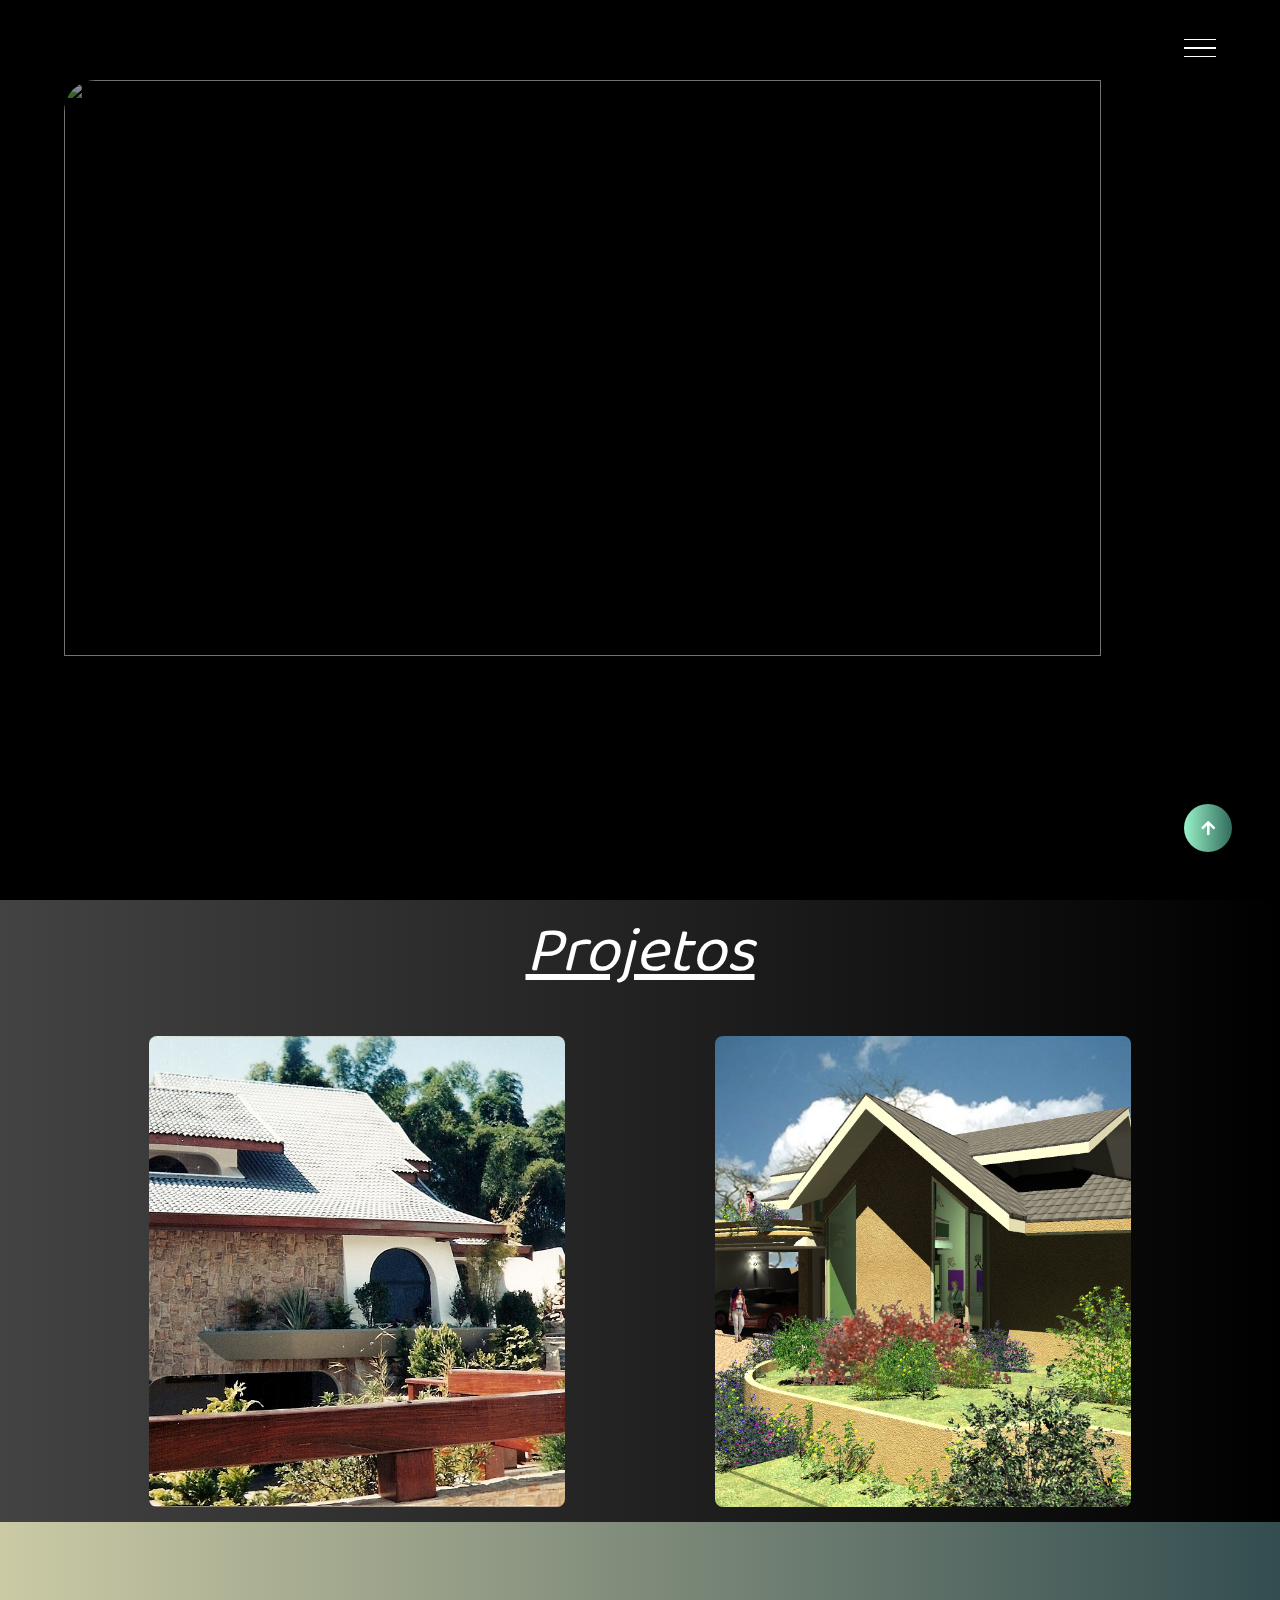
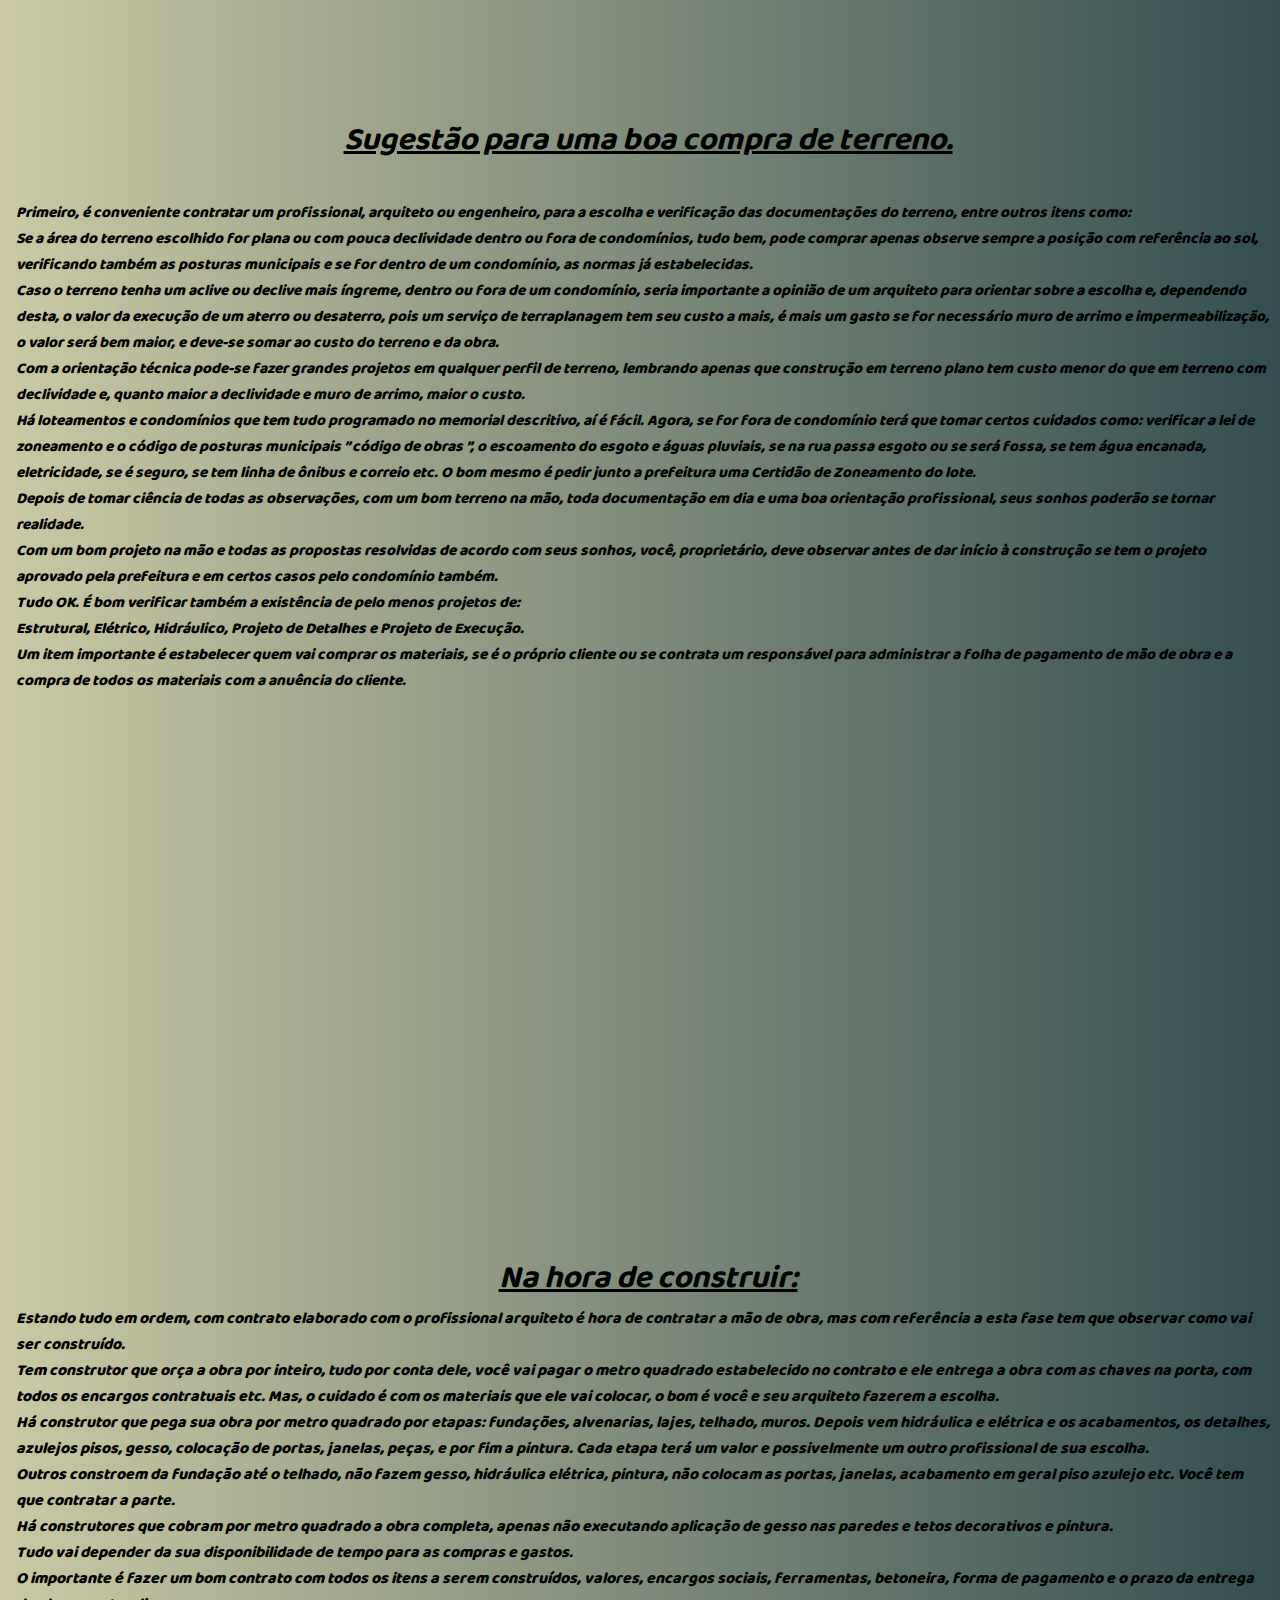
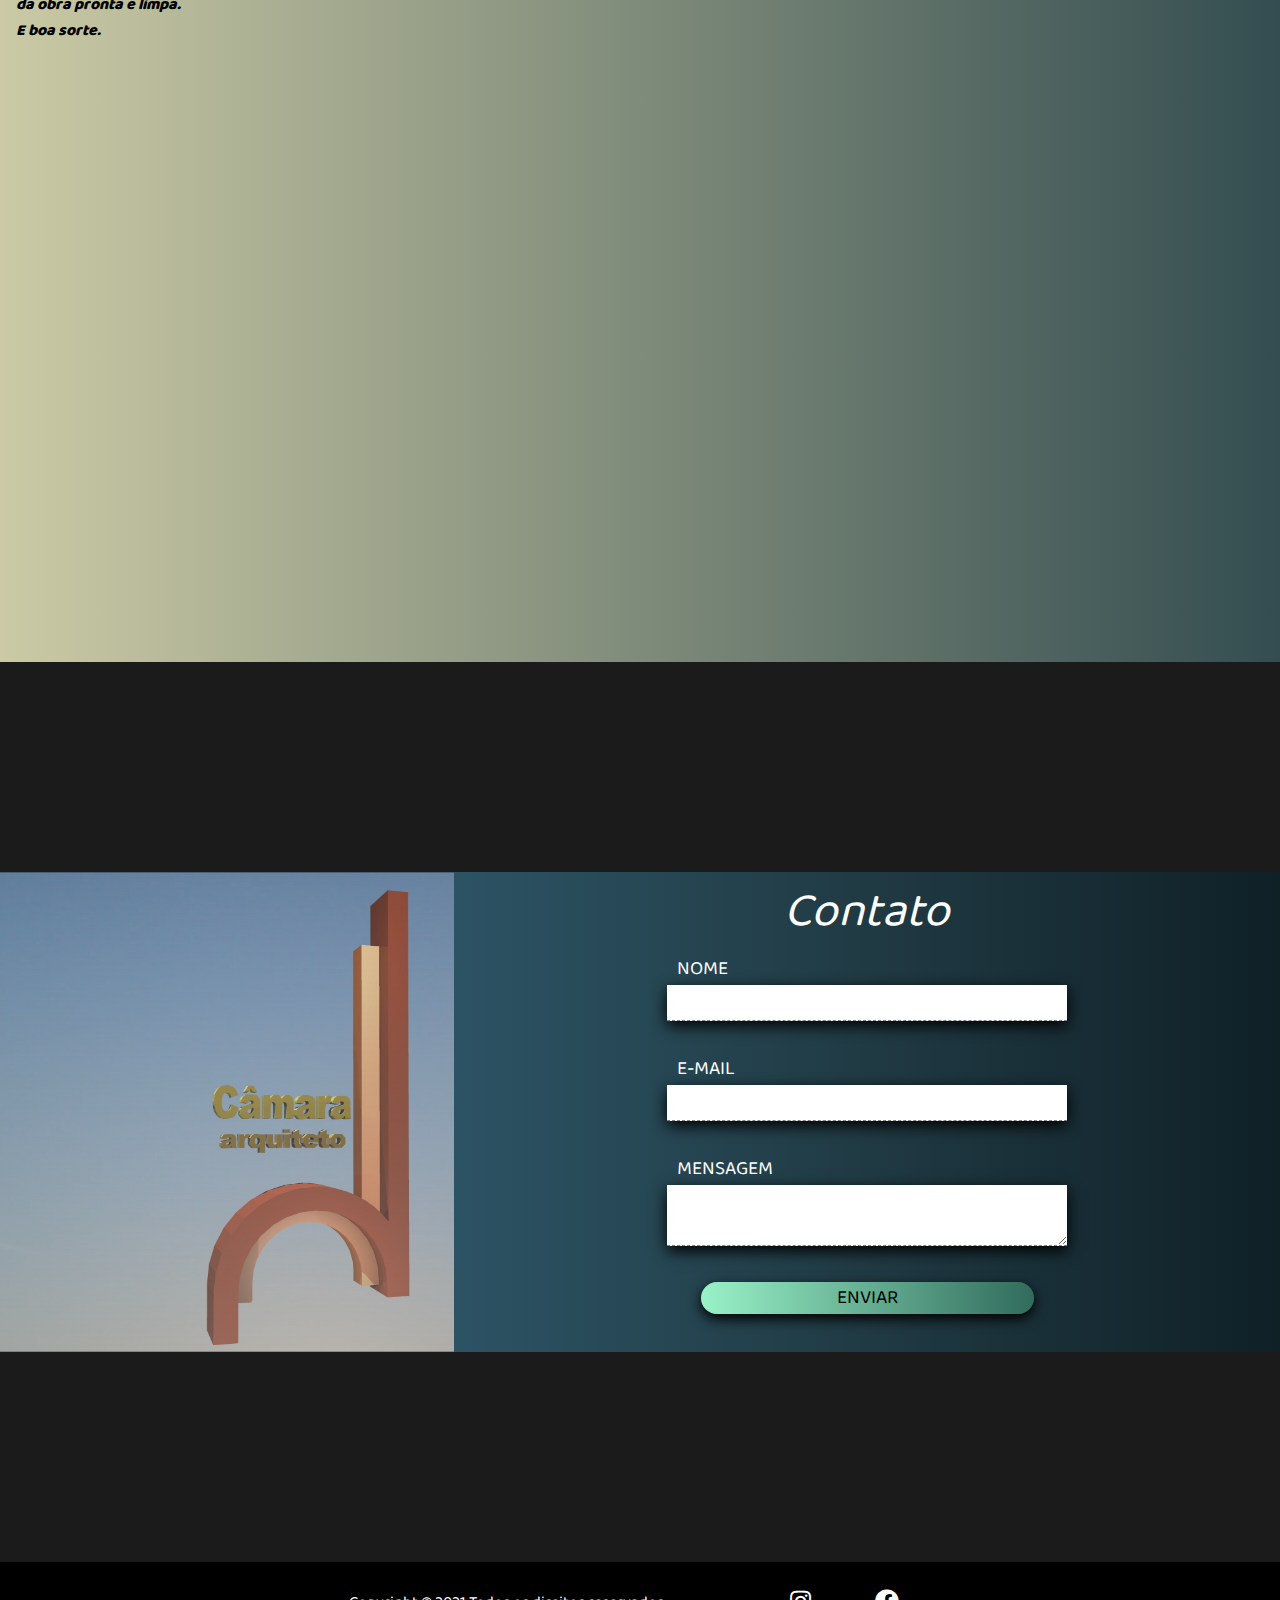
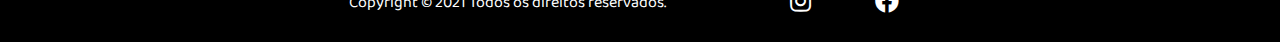
==== commit 84f7f7fc: "inicio_galeria" ====
--- a/index.html
+++ b/index.html
@@ -23,7 +23,7 @@
 
         <header id="inicio">
             <div class="img-wrapper" id="img-wrapper"> 
-                <img class="selecionado" src="Imagens/obra marcelino 019.JPG" alt="">
+                <img class="selecionado" src="obra marcelino 019.JPG" alt="">
                 <img src="Imagens/obra marcelino 082.JPG" alt="">
                 <img src="Imagens/obra marcelino 094.JPG" alt="">
             </div>
@@ -61,7 +61,7 @@
                                 <div class="card-info">
                                     <h3>Projetos concluídos</h3>
                                     <p>Aqui estão alguns dos projetos concluídos ao longo da carreira.</p>
-                                    <button>Veja mais</button>
+                                    <button onclick="redirect1()">Veja mais</button>
                                 </div>
                         </div>
 
@@ -74,31 +74,23 @@
                                 <div class="card-info">
                                     <h3>Processo de construção</h3>
                                     <p>Aqui, algumas maquetes, feitas durante o planejamento.</p>
-                                    <button>Veja mais</button>
+                                    <button onclick="redirect2()">Veja mais</button>
                                 </div>
                         </div>
                     </div>
                 </div>
         </section>
         
-        <section class="sessao-textos" id="sugestao">
-            <h1>Sugestão para uma boa compra de terreno.</h1>
-            
-                <div class="text-img-wrapper">
-                    <div class="coluna-esquerda">
+        <section class="sessao-textos" id="sugestao">            
+            <div class="text-img-wrapper1">
+                <h1>Sugestão para uma boa compra de terreno.</h1>
                     <h2>                      
                         Primeiro, é conveniente contratar um profissional, arquiteto ou engenheiro, para a escolha e verificação das documentações do terreno, entre outros itens como:<br>               
                         Se a área do terreno escolhido for plana ou com pouca declividade dentro ou fora de condomínios, tudo bem, pode comprar apenas observe sempre a posição com referência ao sol, verificando também as posturas municipais e se for dentro de um condomínio, as normas já estabelecidas.<br>
                         Caso o terreno tenha um aclive ou declive mais íngreme, dentro ou fora de um condomínio, seria importante a opinião de um arquiteto para orientar sobre a escolha e, dependendo desta, o valor da execução de um aterro ou desaterro, pois um serviço de terraplanagem tem seu custo a mais, é mais um  gasto se for necessário muro de arrimo e impermeabilização, o valor será bem maior, e deve-se somar   ao custo do terreno e  da obra.<br>
                         Com a orientação técnica pode-se fazer grandes projetos em qualquer perfil de terreno, lembrando apenas que construção em terreno plano tem custo menor do que em terreno com declividade e, quanto maior a declividade e muro de arrimo, maior o custo.<br>
                         Há loteamentos e condomínios que tem   tudo programado no memorial descritivo, aí é fácil. Agora, se for fora de condomínio terá que tomar certos cuidados como: verificar a lei de zoneamento e o código de posturas municipais ” código de obras ”, o escoamento do esgoto e águas pluviais, se na rua passa esgoto ou se será fossa, se tem água encanada, eletricidade, se é seguro, se tem linha de ônibus e correio etc. O bom mesmo é pedir junto a prefeitura uma Certidão de Zoneamento do lote.<br>
-                    </h2>
-                </div>   
-            </div>
-            
-            <div class="text-img-wrapper">
-                <div class="coluna-direita">
-                    <h2>
+
                         Depois de tomar ciência de todas as observações, com um bom terreno na mão, toda documentação em dia e uma boa orientação profissional, seus sonhos poderão se tornar realidade.<br>
                         Com um bom projeto na mão e todas as propostas resolvidas de acordo com seus sonhos, você, proprietário, deve observar antes
                         de dar início à construção se tem o projeto aprovado pela prefeitura e em certos casos pelo condomínio também.<br>
@@ -106,18 +98,14 @@
                         Estrutural, Elétrico, Hidráulico, Projeto de Detalhes e Projeto de Execução.<br>
                         Um item importante é estabelecer quem vai comprar os materiais, se é o próprio cliente ou se contrata um responsável para administrar a folha de pagamento de mão de obra e a compra de todos os materiais com a anuência do cliente.<br>
                     </h2>
-                </div>
             </div>
                 
             </section>
             
-            <section class="sessao-textos2">
-                <h1>Na hora de construir:
-                    
-                </h1><br>
-                <div class="text-img-wrapper">
-                    <div class="coluna-3">
-                        <h2>
+        <section class="sessao-textos2">
+            <div class="text-img-wrapper2">
+                <h1>Na hora de construir:</h1>
+                    <h2>
                         Estando tudo em ordem, com contrato elaborado com o profissional arquiteto é hora de contratar a mão de obra, mas com referência a esta fase tem que observar como vai ser construído.<br>
                         Tem construtor que orça a obra por inteiro, tudo por conta dele, você vai pagar o metro quadrado estabelecido no contrato e ele entrega a obra com as chaves na porta, com todos os encargos contratuais etc. Mas, o cuidado é com os materiais que ele vai colocar, o bom é você e seu arquiteto fazerem a escolha.<br>
                         Há construtor que pega sua obra por metro quadrado por etapas: fundações, alvenarias, lajes, telhado, muros. Depois vem hidráulica e elétrica e os acabamentos, os detalhes, azulejos pisos, gesso, colocação de portas, janelas, peças, e por fim a pintura. Cada etapa terá um valor e possivelmente um outro profissional de sua escolha.<br>
@@ -126,8 +114,7 @@
                         Tudo vai depender da sua disponibilidade de tempo para as compras e gastos.<br>
                         O importante é fazer um bom contrato com todos os itens a serem construídos, valores, encargos sociais, ferramentas, betoneira, forma de pagamento e o prazo da entrega da obra pronta e limpa.<br>
                         E boa sorte.                  
-                    </h2>
-                </div>
+                    </h2>              
             </div>
                 
         </section>
--- a/style.css
+++ b/style.css
@@ -374,11 +374,18 @@
     background: linear-gradient(to right, #cbcaa5, #334d50);width: 100%;
     height: 130vh;
     display: flex;
+    flex-direction: column;
     align-items: center;
     justify-content: center;
 }
 
-.sessao-textos h1{
+.text-img-wrapper1{
+    width: 100%;
+    height: 100%;
+    margin-top: 10rem;
+}
+
+.text-img-wrapper1 h1{
     font-size: 2rem;
     font-weight: bolder;
     font-style: italic;
@@ -386,37 +393,21 @@
     text-decoration: underline;
     color: black;
     font-family: var(--font-primary);
-    margin-bottom: 10rem;
+    margin-top: 2rem;
+    margin-bottom: 2rem;
     margin-left: 1rem;
 }
 
-.text-img-wrapper{
-    width: 100%;
-    height: 50rem;
-    display: flex;
-    margin-top: 10rem;
-}
-
-.text-img-wrapper h2{
+.text-img-wrapper1 h2{
     font-family: var(--font-primary);
     font-style: italic;
     font-size: .96rem;
     font-weight: 900;
     display: flex;
     margin-left: 1rem;
-}
-
-/*.coluna-esquerda{
-    width: 50%;
-    height: 30rem;
-    background-size: cover;
-}
-
-.coluna-direita{
-    width: 50%;
-    height: 30rem;
-    background-size: cover;
-}*/
+    width: 98%;
+    height: 100%;
+}
 
 .sessao-textos2{
     background: #334d50;
@@ -424,11 +415,19 @@
     background: linear-gradient(to right, #cbcaa5, #334d50);width: 100%;
     height: 130vh;
     display: flex;
+    flex-direction: column;
     align-items: center;
     justify-content: center;
 }
 
-.sessao-textos2 h1{
+.text-img-wrapper2{
+    width: 100%;
+    height: 100%;
+    margin-top: 0rem;
+    margin-bottom: 1rem;
+}
+
+.text-img-wrapper2 h1{
     font-size: 2rem;
     font-weight: bolder;
     font-style: italic;
@@ -436,7 +435,21 @@
     text-decoration: underline;
     color: black;
     font-family: var(--font-primary);
-    margin-bottom: 30rem;
+    margin-top: 10rem;
+    margin-bottom: 0;
+    margin-left: 1rem;
+}
+
+.text-img-wrapper2 h2{
+    font-family: var(--font-primary);
+    font-style: italic;
+    font-size: .99rem;
+    font-weight: 900;
+    display: flex;
+    margin-left: 1rem;
+    margin-top: 0rem;
+    width: 98%;
+    height: 100%;
 }
 
 .sessao-contato{
@@ -601,4 +614,6 @@
     color: white;
     border-radius: 2rem;
     box-shadow: 0 .2rem .7rem black;
-}+}
+
+
